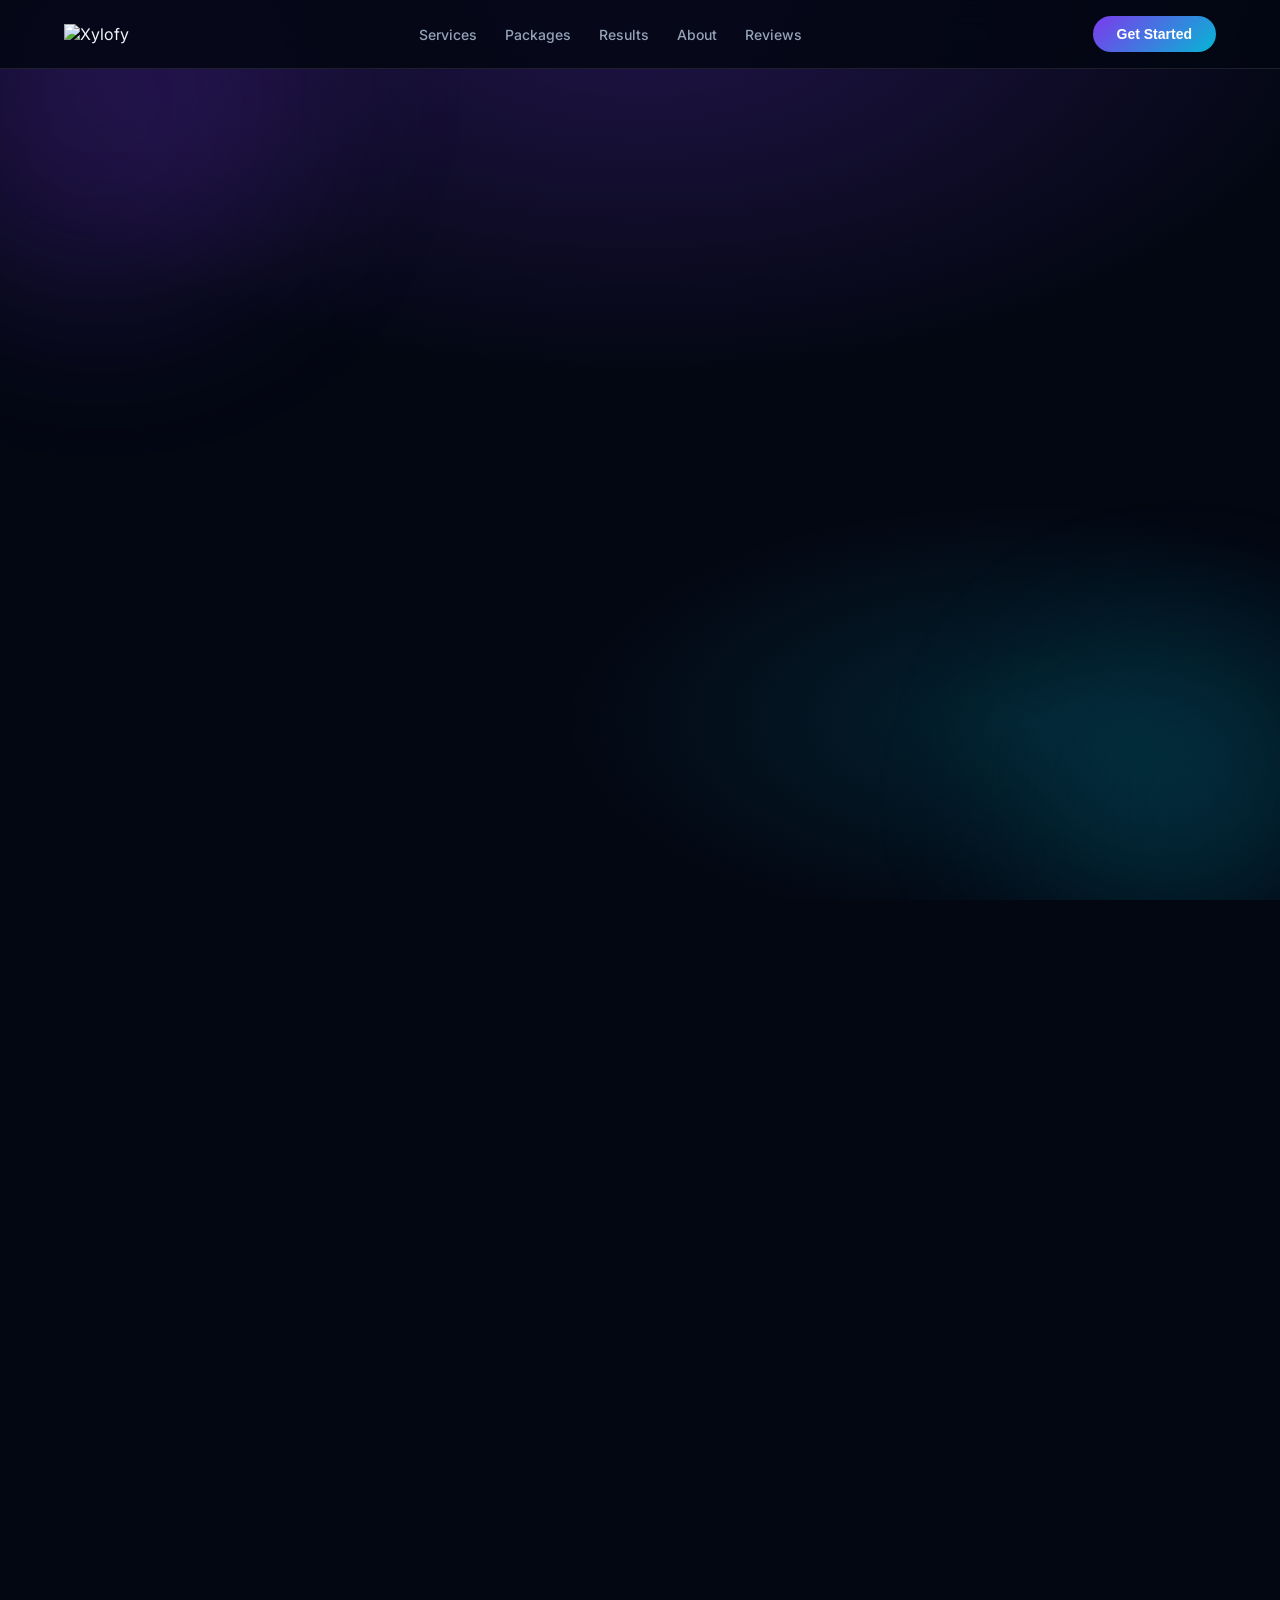
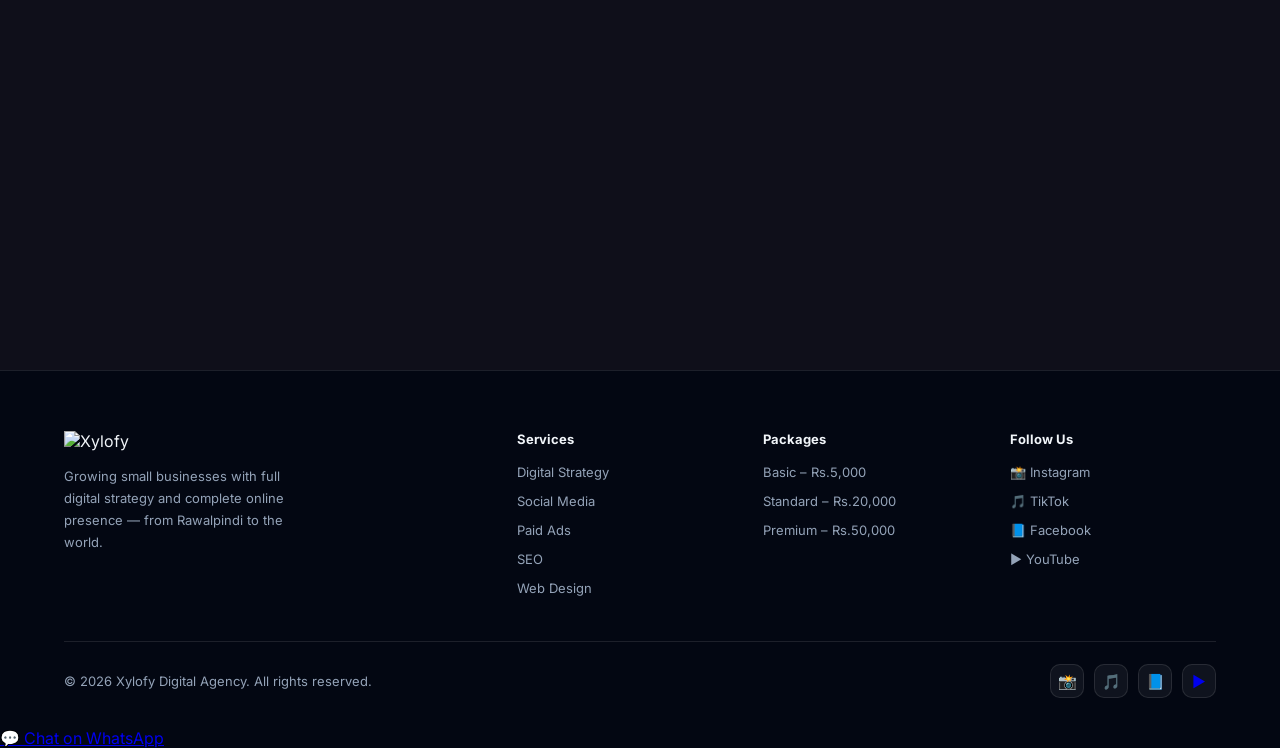
==== index.html @ 14e936ee "Create index.html" ====
<!DOCTYPE html>
<html lang="en">
<head>
<meta charset="UTF-8"/>
<meta name="viewport" content="width=device-width, initial-scale=1.0"/>
<title>Xylofy – Digital Agency</title>
<link href="https://fonts.googleapis.com/css2?family=Inter:wght@300;400;500;600;700;800;900&display=swap" rel="stylesheet"/>
<script src="https://cdn.jsdelivr.net/npm/@emailjs/browser@4/dist/email.min.js"></script>
<style>
*{margin:0;padding:0;box-sizing:border-box}
:root{
  --c1:#7c3aed;--c2:#06b6d4;--c3:#a855f7;
  --bg:#030712;--bg2:#0f0f1a;--bg3:#12122a;
  --glass:rgba(255,255,255,0.05);--glassborder:rgba(255,255,255,0.1);
  --text:#f1f5f9;--muted:#94a3b8;
}
html{scroll-behavior:smooth}
body{font-family:'Inter',sans-serif;background:var(--bg);color:var(--text);overflow-x:hidden}

/* NAV */
nav{position:fixed;top:0;width:100%;z-index:100;padding:16px 5%;display:flex;align-items:center;justify-content:space-between;background:rgba(3,7,18,0.85);backdrop-filter:blur(20px);border-bottom:1px solid var(--glassborder)}
.nav-logo img{height:44px;object-fit:contain}
.nav-links{display:flex;gap:28px;list-style:none}
.nav-links a{color:var(--muted);text-decoration:none;font-size:14px;font-weight:500;transition:.3s}
.nav-links a:hover{color:#fff}
.nav-cta{background:linear-gradient(135deg,var(--c1),var(--c2));border:none;color:#fff;padding:10px 24px;border-radius:50px;font-size:14px;font-weight:600;cursor:pointer;transition:.3s}
.nav-cta:hover{transform:translateY(-2px);box-shadow:0 8px 30px rgba(124,58,237,0.4)}

/* HERO */
.hero{min-height:100vh;display:flex;align-items:center;justify-content:center;text-align:center;padding:100px 5% 60px;position:relative;overflow:hidden}
.hero-bg{position:absolute;inset:0;background:radial-gradient(ellipse 80% 60% at 50% 0%,rgba(124,58,237,0.25),transparent 70%),radial-gradient(ellipse 60% 40% at 80% 80%,rgba(6,182,212,0.15),transparent 60%);z-index:0}
.orb{position:absolute;border-radius:50%;filter:blur(80px);animation:float 6s ease-in-out infinite}
.orb1{width:400px;height:400px;background:rgba(124,58,237,0.2);top:-100px;left:-100px}
.orb2{width:300px;height:300px;background:rgba(6,182,212,0.15);bottom:-50px;right:-50px;animation-delay:3s}
@keyframes float{0%,100%{transform:translateY(0)}50%{transform:translateY(-30px)}}
.hero-content{position:relative;z-index:1;max-width:820px}
.hero-badge{display:inline-flex;align-items:center;gap:8px;background:var(--glass);border:1px solid var(--glassborder);padding:8px 20px;border-radius:50px;font-size:13px;color:var(--c2);margin-bottom:28px;backdrop-filter:blur(10px)}
.hero-badge span{width:8px;height:8px;background:var(--c2);border-radius:50%;animation:pulse 2s infinite}
@keyframes pulse{0%,100%{opacity:1;transform:scale(1)}50%{opacity:.5;transform:scale(1.5)}}
h1{font-size:clamp(38px,7vw,78px);font-weight:900;line-height:1.05;margin-bottom:24px;letter-spacing:-2px}
.grad{background:linear-gradient(135deg,#fff 30%,var(--c1) 60%,var(--c2));-webkit-background-clip:text;-webkit-text-fill-color:transparent}
.hero p{font-size:clamp(15px,2vw,19px);color:var(--muted);max-width:560px;margin:0 auto 40px;line-height:1.7}
.hero-btns{display:flex;gap:16px;justify-content:center;flex-wrap:wrap}
.btn-primary{background:linear-gradient(135deg,var(--c1),var(--c2));color:#fff;padding:15px 34px;border-radius:50px;text-decoration:none;font-weight:700;font-size:15px;transition:.3s;border:none;cursor:pointer;display:inline-block}
.btn-primary:hover{transform:translateY(-3px);box-shadow:0 12px 40px rgba(124,58,237,0.5)}
.btn-outline{background:transparent;border:1px solid var(--glassborder);color:#fff;padding:15px 34px;border-radius:50px;text-decoration:none;font-weight:600;font-size:15px;transition:.3s;backdrop-filter:blur(10px);display:inline-block}
.btn-outline:hover{border-color:var(--c1);background:rgba(124,58,237,0.1)}
.hero-stats{display:flex;gap:48px;justify-content:center;margin-top:60px;flex-wrap:wrap}
.stat-num{font-size:34px;font-weight:900;background:linear-gradient(135deg,var(--c1),var(--c2));-webkit-background-clip:text;-webkit-text-fill-color:transparent}
.stat-label{font-size:13px;color:var(--muted);margin-top:4px}

/* SECTIONS */
section{padding:100px 5%}
.section-tag{display:inline-block;background:rgba(124,58,237,0.15);border:1px solid rgba(124,58,237,0.3);color:var(--c3);padding:6px 16px;border-radius:50px;font-size:12px;font-weight:600;letter-spacing:1px;text-transform:uppercase;margin-bottom:16px}
.section-title{font-size:clamp(26px,4vw,46px);font-weight:800;line-height:1.2;margin-bottom:14px}
.section-sub{color:var(--muted);font-size:16px;max-width:520px;line-height:1.7}
.center{text-align:center;display:flex;flex-direction:column;align-items:center}

/* SERVICES */
.services-grid{display:grid;grid-template-columns:repeat(auto-fit,minmax(270px,1fr));gap:24px;margin-top:56px}
.service-card{background:var(--glass);border:1px solid var(--glassborder);border-radius:20px;padding:30px;backdrop-filter:blur(20px);transition:.3s;position:relative;overflow:hidden}
.service-card::before{content:'';position:absolute;inset:0;background:linear-gradient(135deg,rgba(124,58,237,0.08),transparent);opacity:0;transition:.3s}
.service-card:hover{transform:translateY(-8px);border-color:rgba(124,58,237,0.4)}
.service-card:hover::before{opacity:1}
.svc-icon{width:52px;height:52px;background:linear-gradient(135deg,var(--c1),var(--c2));border-radius:14px;display:flex;align-items:center;justify-content:center;font-size:22px;margin-bottom:18px}
.service-card h3{font-size:19px;font-weight:700;margin-bottom:10px}
.service-card p{color:var(--muted);font-size:14px;line-height:1.7}

/* RESULTS */
.results{background:var(--bg2)}
.results-grid{display:grid;grid-template-columns:repeat(auto-fit,minmax(290px,1fr));gap:24px;margin-top:56px}
.result-card{background:var(--glass);border:1px solid var(--glassborder);border-radius:20px;overflow:hidden;backdrop-filter:blur(20px);transition:.3s}
.result-card:hover{transform:translateY(-6px);border-color:rgba(6,182,212,0.4)}
.result-card img{width:100%;height:190px;object-fit:cover;object-position:top}
.result-body{padding:22px}
.result-body h3{font-size:17px;font-weight:700;margin-bottom:8px}
.result-body p{color:var(--muted);font-size:13px;line-height:1.6}
.result-tag{display:inline-block;background:rgba(6,182,212,0.15);border:1px solid rgba(6,182,212,0.3);color:var(--c2);padding:4px 12px;border-radius:50px;font-size:11px;font-weight:600;margin-top:10px}

/* PACKAGES */
.packages{background:var(--bg3)}
.pkg-grid{display:grid;grid-template-columns:repeat(auto-fit,minmax(280px,1fr));gap:28px;margin-top:60px;align-items:start}
.pkg-card{background:var(--glass);border:1px solid var(--glassborder);border-radius:24px;padding:36px;backdrop-filter:blur(20px);transition:.4s;position:relative;overflow:hidden}
.pkg-card.popular{border-color:var(--c1);background:rgba(124,58,237,0.08)}
.pkg-card:hover{transform:translateY(-10px)}
.popular-badge{position:absolute;top:20px;right:20px;background:linear-gradient(135deg,var(--c1),var(--c2));color:#fff;font-size:11px;font-weight:700;padding:4px 12px;border-radius:50px;letter-spacing:.5px}
.pkg-name{font-size:14px;font-weight:600;color:var(--muted);text-transform:uppercase;letter-spacing:1px;margin-bottom:12px}
.pkg-price{font-size:46px;font-weight:900;margin-bottom:4px;background:linear-gradient(135deg,var(--c1),var(--c2));-webkit-background-clip:text;-webkit-text-fill-color:transparent;line-height:1}
.pkg-currency{font-size:18px;font-weight:700;-webkit-text-fill-color:var(--muted);color:var(--muted)}
.pkg-period{font-size:13px;color:var(--muted);margin-bottom:24px}
.pkg-divider{height:1px;background:var(--glassborder);margin:24px 0}
.pkg-features{list-style:none;display:flex;flex-direction:column;gap:12px;margin-bottom:32px}
.pkg-features li{font-size:14px;color:var(--muted);display:flex;align-items:center;gap:10px}
.pkg-features li::before{content:'✓';color:var(--c2);font-weight:700;font-size:15px;flex-shrink:0}
.pkg-btn{width:100%;padding:14px;border-radius:50px;font-size:15px;font-weight:700;cursor:pointer;transition:.3s;border:none}
.pkg-btn-outline{background:transparent;border:1.5px solid var(--glassborder);color:#fff}
.pkg-btn-outline:hover{border-color:var(--c1);background:rgba(124,58,237,0.15)}
.pkg-btn-fill{background:linear-gradient(135deg,var(--c1),var(--c2));color:#fff}
.pkg-btn-fill:hover{box-shadow:0 10px 30px rgba(124,58,237,0.5);transform:translateY(-2px)}

/* ABOUT */
.about-wrap{display:grid;grid-template-columns:1fr 1fr;gap:80px;align-items:center;margin-top:56px}
.about-img-wrap{position:relative}
.about-img-wrap img{width:100%;border-radius:24px;object-fit:cover}
.about-glow{position:absolute;inset:-2px;border-radius:26px;background:linear-gradient(135deg,var(--c1),var(--c2));z-index:-1;opacity:.5;filter:blur(20px)}
.about-text h2{font-size:clamp(26px,3vw,40px);font-weight:800;margin-bottom:18px;line-height:1.2}
.about-text p{color:var(--muted);font-size:15px;line-height:1.8;margin-bottom:14px}
.feat-list{margin-top:28px;display:flex;flex-direction:column;gap:14px}
.feat{display:flex;align-items:flex-start;gap:14px}
.feat-icon{width:38px;height:38px;background:linear-gradient(135deg,var(--c1),var(--c2));border-radius:11px;display:flex;align-items:center;justify-content:center;font-size:17px;flex-shrink:0}
.feat-text h4{font-size:14px;font-weight:700;margin-bottom:3px}
.feat-text p{font-size:13px;color:var(--muted)}

/* TESTIMONIALS */
.testimonials{background:var(--bg2)}
.test-grid{display:grid;grid-template-columns:repeat(auto-fit,minmax(280px,1fr));gap:24px;margin-top:56px}
.test-card{background:var(--glass);border:1px solid var(--glassborder);border-radius:20px;padding:30px;backdrop-filter:blur(20px);transition:.3s}
.test-card:hover{border-color:rgba(168,85,247,0.4);transform:translateY(-4px)}
.stars{color:#fbbf24;font-size:17px;margin-bottom:14px}
.test-card p{color:var(--muted);font-size:14px;line-height:1.7;font-style:italic;margin-bottom:22px}
.test-author{display:flex;align-items:center;gap:12px}
.avatar{width:42px;height:42px;border-radius:50%;background:linear-gradient(135deg,var(--c1),var(--c2));display:flex;align-items:center;justify-content:center;font-size:17px}
.author-name{font-size:14px;font-weight:700}
.author-role{font-size:12px;color:var(--muted)}

/* MODAL */
.modal-overlay{display:none;position:fixed;inset:0;background:rgba(0,0,0,0.75);z-index:999;backdrop-filter:blur(8px);align-items:center;justify-content:center;padding:20px}
.modal-overlay.open{display:flex}
.modal{background:#0f0f1a;border:1px solid var(--glassborder);border-radius:28px;padding:44px;max-width:520px;width:100%;position:relative;animation:modalIn .3s ease}
@keyframes modalIn{from{opacity:0;transform:scale(.94) translateY(20px)}to{opacity:1;transform:scale(1) translateY(0)}}
.modal-close{position:absolute;top:18px;right:18px;background:var(--glass);border:1px solid var(--glassborder);color:var(--muted);width:34px;height:34px;border-radius:50%;cursor:pointer;font-size:18px;display:flex;align-items:center;justify-content:center;transition:.3s}
.modal-close:hover{color:#fff;background:rgba(124,58,237,0.3)}
.modal-pkg-badge{display:inline-block;background:linear-gradient(135deg,var(--c1),var(--c2));color:#fff;padding:5px 16px;border-radius:50px;font-size:12px;font-weight:700;margin-bottom:16px}
.modal h2{font-size:24px;font-weight:800;margin-bottom:6px}
.modal-sub{color:var(--muted);font-size:14px;margin-bottom:28px}
.form-group{margin-bottom:16px}
.form-group label{display:block;font-size:13px;font-weight:600;color:var(--muted);margin-bottom:7px}
.form-group input,.form-group textarea{width:100%;background:rgba(255,255,255,0.05);border:1px solid var(--glassborder);border-radius:12px;padding:13px 15px;color:#fff;font-size:14px;font-family:'Inter',sans-serif;outline:none;transition:.3s}
.form-group input:focus,.form-group textarea:focus{border-color:var(--c1);background:rgba(124,58,237,0.08)}
.form-group textarea{resize:vertical;min-height:100px}
.form-row{display:grid;grid-template-columns:1fr 1fr;gap:14px}
.modal-selected-pkg{background:rgba(124,58,237,0.1);border:1px solid rgba(124,58,237,0.3);border-radius:12px;padding:12px 16px;margin-bottom:20px;font-size:13px;color:var(--c3);font-weight:600}
.submit-btn{width:100%;padding:15px;border-radius:50px;font-size:15px;font-weight:700;cursor:pointer;border:none;background:linear-gradient(135deg,var(--c1),var(--c2));color:#fff;transition:.3s;margin-top:4px}
.submit-btn:hover{box-shadow:0 10px 30px rgba(124,58,237,0.5);transform:translateY(-2px)}
.submit-btn:disabled{opacity:.6;cursor:not-allowed;transform:none}
.success-msg{display:none;text-align:center;padding:20px 0}
.success-msg .checkmark{font-size:56px;margin-bottom:16px}
.success-msg h3{font-size:22px;font-weight:800;margin-bottom:8px}
.success-msg p{color:var(--muted);font-size:14px}

/* FOOTER */
footer{background:var(--bg);border-top:1px solid var(--glassborder);padding:60px 5% 30px}
.footer-top{display:grid;grid-template-columns:2fr 1fr 1fr 1fr;gap:40px;margin-bottom:44px}
.footer-brand img{height:38px;margin-bottom:14px}
.footer-brand p{color:var(--muted);font-size:13px;line-height:1.7;max-width:240px}
.footer-col h4{font-size:13px;font-weight:700;margin-bottom:14px}
.footer-col ul{list-style:none;display:flex;flex-direction:column;gap:9px}
.footer-col a{color:var(--muted);text-decoration:none;font-size:13px;transition:.3s}
.footer-col a:hover{color:#fff}
.footer-bottom{border-top:1px solid var(--glassborder);padding-top:22px;display:flex;align-items:center;justify-content:space-between}
.footer-bottom p{font-size:13px;color:var(--muted)}
.social-links{display:flex;gap:10px}
.social-link{width:34px;height:34px;background:var(--glass);border:1px solid var(--glassborder);border-radius:10px;display:flex;align-items:center;justify-content:center;text-decoration:none;font-size:15px;transition:.3s}
.social-link:hover{background:linear-gradient(135deg,var(--c1),var(--c2));border-color:transparent}

.fade-up{opacity:0;transform:translateY(40px);transition:opacity .7s ease,transform .7s ease}
.fade-up.visible{opacity:1;transform:translateY(0)}

@media(max-width:768px){
  .nav-links{display:none}
  .about-wrap{grid-template-columns:1fr}
  .footer-top{grid-template-columns:1fr 1fr}
  .form-row{grid-template-columns:1fr}
}
</style>
</head>
<body>

<!-- NAV -->
<nav>
  <div class="nav-logo"><img src="https://i.ibb.co/cWpWzhB/xylofy-logo.jpg" alt="Xylofy"/></div>
  <ul class="nav-links">
    <li><a href="#services">Services</a></li>
    <li><a href="#packages">Packages</a></li>
    <li><a href="#results">Results</a></li>
    <li><a href="#about">About</a></li>
    <li><a href="#testimonials">Reviews</a></li>
  </ul>
  <button class="nav-cta" onclick="openModal('General Inquiry','')">Get Started</button>
</nav>

<!-- HERO -->
<section class="hero">
  <div class="hero-bg"></div>
  <div class="orb orb1"></div>
  <div class="orb orb2"></div>
  <div class="hero-content fade-up">
    <div class="hero-badge"><span></span> Pakistan's #1 Growth Agency</div>
    <h1>We <span class="grad">Grow Your Business</span> Online — Completely</h1>
    <p>Xylofy transforms physical businesses into powerful digital brands. From zero to full online presence — strategy, execution, real results.</p>
    <div class="hero-btns">
      <button class="btn-primary" onclick="openModal('General Inquiry','')">Start Growing Today</button>
      <a href="#results" class="btn-outline">See Our Results</a>
    </div>
    <div class="hero-stats">
      <div class="stat"><div class="stat-num">50+</div><div class="stat-label">Businesses Grown</div></div>
      <div class="stat"><div class="stat-num">3x</div><div class="stat-label">Avg. Revenue Growth</div></div>
      <div class="stat"><div class="stat-num">100%</div><div class="stat-label">Online Presence</div></div>
      <div class="stat"><div class="stat-num">24/7</div><div class="stat-label">Support & Strategy</div></div>
    </div>
  </div>
</section>

<!-- SERVICES -->
<section id="services">
  <div class="center fade-up">
    <span class="section-tag">What We Do</span>
    <h2 class="section-title">Full-Stack Digital Services</h2>
    <p class="section-sub">Everything your business needs to dominate online — under one roof.</p>
  </div>
  <div class="services-grid fade-up">
    <div class="service-card"><div class="svc-icon">🎯</div><h3>Digital Strategy</h3><p>Custom growth roadmaps tailored for your business model, audience, and market.</p></div>
    <div class="service-card"><div class="svc-icon">📱</div><h3>Social Media Management</h3><p>Consistent, engaging content across all platforms. We build your brand voice and grow your community.</p></div>
    <div class="service-card"><div class="svc-icon">🔍</div><h3>SEO & Content Marketing</h3><p>Rank higher, get found faster. We craft content that drives organic traffic and authority.</p></div>
    <div class="service-card"><div class="svc-icon">📊</div><h3>Paid Advertising</h3><p>Laser-targeted Meta & Google ads that convert. We maximize your ROAS with data-driven campaigns.</p></div>
    <div class="service-card"><div class="svc-icon">🌐</div><h3>Website Design & Dev</h3><p>Stunning, fast, conversion-focused websites that make your business look world-class online.</p></div>
    <div class="service-card"><div class="svc-icon">📈</div><h3>Brand Identity & Design</h3><p>Logo, visuals, voice — we create a brand that stands out and builds trust with your audience.</p></div>
  </div>
</section>

<!-- PACKAGES -->
<section id="packages" class="packages">
  <div class="center fade-up">
    <span class="section-tag">Pricing</span>
    <h2 class="section-title">Simple, Transparent Packages</h2>
    <p class="section-sub">Pick the plan that fits your business stage. No hidden fees, no surprises.</p>
  </div>
  <div class="pkg-grid fade-up">

    <!-- BASIC -->
    <div class="pkg-card">
      <div class="pkg-name">Basic</div>
      <div class="pkg-price"><span class="pkg-currency">Rs. </span>5,000</div>
      <div class="pkg-period">/ month</div>
      <div class="pkg-divider"></div>
      <ul class="pkg-features">
        <li>Social Media Setup (1 Platform)</li>
        <li>10 Posts Per Month</li>
        <li>Basic Graphic Design</li>
        <li>Monthly Performance Report</li>
        <li>WhatsApp Support</li>
      </ul>
      <button class="pkg-btn pkg-btn-outline" onclick="openModal('Basic Package – Rs. 5,000/month','basic')">Get Basic Plan</button>
    </div>

    <!-- STANDARD -->
    <div class="pkg-card popular">
      <div class="popular-badge">⭐ Most Popular</div>
      <div class="pkg-name">Standard</div>
      <div class="pkg-price"><span class="pkg-currency">Rs. </span>20,000</div>
      <div class="pkg-period">/ month</div>
      <div class="pkg-divider"></div>
      <ul class="pkg-features">
        <li>Social Media (3 Platforms)</li>
        <li>25 Posts + Stories Per Month</li>
        <li>Meta / Google Ads Management</li>
        <li>SEO Optimization (On-Page)</li>
        <li>Professional Graphic Design</li>
        <li>Bi-Weekly Strategy Call</li>
        <li>Priority WhatsApp & Email Support</li>
      </ul>
      <button class="pkg-btn pkg-btn-fill" onclick="openModal('Standard Package – Rs. 20,000/month','standard')">Get Standard Plan</button>
    </div>

    <!-- PREMIUM -->
    <div class="pkg-card">
      <div class="pkg-name">Premium</div>
      <div class="pkg-price"><span class="pkg-currency">Rs. </span>50,000</div>
      <div class="pkg-period">/ month</div>
      <div class="pkg-divider"></div>
      <ul class="pkg-features">
        <li>Full Social Media Management (All Platforms)</li>
        <li>Unlimited Posts + Reels + Stories</li>
        <li>Advanced Meta & Google Ads</li>
        <li>Full SEO (On-Page + Off-Page)</li>
        <li>Custom Website Design & Maintenance</li>
        <li>Brand Identity & Video Content</li>
        <li>Weekly Strategy & Reporting Calls</li>
        <li>Dedicated Account Manager</li>
        <li>24/7 Priority Support</li>
      </ul>
      <button class="pkg-btn pkg-btn-outline" onclick="openModal('Premium Package – Rs. 50,000/month','premium')">Get Premium Plan</button>
    </div>

  </div>
</section>

<!-- RESULTS -->
<section id="results">
  <div class="center fade-up">
    <span class="section-tag">Proof of Work</span>
    <h2 class="section-title">Real Results, Real Businesses</h2>
    <p class="section-sub">We let our numbers speak. Here's what we've achieved for our clients.</p>
  </div>
  <div class="results-grid fade-up">
    <div class="result-card"><img src="https://i.ibb.co/bgSbCNHn/Screenshot-2026-05-17-005357.png" alt="Result 1"/><div class="result-body"><h3>Social Media Growth</h3><p>Explosive follower & engagement growth for a local business in under 90 days.</p><span class="result-tag">📱 Social Media</span></div></div>
    <div class="result-card"><img src="https://i.ibb.co/wZ6zmzwX/Screenshot-2026-05-17-005440.png" alt="Result 2"/><div class="result-body"><h3>Ad Campaign Performance</h3><p>High-converting Meta ad campaigns delivering consistent leads and sales.</p><span class="result-tag">🎯 Paid Ads</span></div></div>
    <div class="result-card"><img src="https://i.ibb.co/n88q17g1/Screenshot-2026-05-17-005539.png" alt="Result 3"/><div class="result-body"><h3>Business Growth Metrics</h3><p>From offline-only to full digital dominance with measurable KPI growth.</p><span class="result-tag">📈 Growth</span></div></div>
    <div class="result-card"><img src="https://i.ibb.co/rK2s4M22/Screenshot-2026-05-17-010540.png" alt="Result 4"/><div class="result-body"><h3>Online Presence Transformation</h3><p>Complete digital transformation — website, SEO, social & ads all working together.</p><span class="result-tag">🌐 Full Presence</span></div></div>
    <div class="result-card"><img src="https://i.ibb.co/8D2PG0FN/Screenshot-2026-05-17-011259.png" alt="Result 5"/><div class="result-body"><h3>Marketing Analytics</h3><p>Data-driven decisions backed by real analytics — every campaign tracked and optimized.</p><span class="result-tag">📊 Analytics</span></div></div>
    <div class="result-card"><img src="https://i.ibb.co/Rk4LMM5S/Screenshot-2026-05-17-011619.png" alt="Result 6"/><div class="result-body"><h3>Revenue & Sales Growth</h3><p>Significant revenue increase driven by targeted digital marketing and conversion optimization.</p><span class="result-tag">💰 Revenue</span></div></div>
  </div>
</section>

<!-- ABOUT -->
<section id="about" style="background:var(--bg2)">
  <div class="about-wrap fade-up">
    <div class="about-img-wrap">
      <div class="about-glow"></div>
      <img src="https://i.ibb.co/cS6MgP4M/Screenshot-2026-05-17-011546.png" alt="Xylofy Agency"/>
    </div>
    <div class="about-text">
      <span class="section-tag">Who We Are</span>
      <h2>We Build Complete <span class="grad">Online Empires</span> for Physical Businesses</h2>
      <p>Xylofy is a Rawalpindi-based digital agency on a mission to help small and medium businesses go fully digital. We believe every business deserves a powerful online presence — regardless of size.</p>
      <p>Our team of strategists, creatives, and media buyers work together to deliver not just visibility, but real, measurable growth.</p>
      <div class="feat-list">
        <div class="feat"><div class="feat-icon">🚀</div><div class="feat-text"><h4>Full Strategy, Not Just Tactics</h4><p>We build complete digital systems that compound over time.</p></div></div>
        <div class="feat"><div class="feat-icon">📍</div><div class="feat-text"><h4>Local Expertise, Global Standards</h4><p>We understand the Pakistani market while applying world-class methods.</p></div></div>
        <div class="feat"><div class="feat-icon">💡</div><div class="feat-text"><h4>Results-First Mindset</h4><p>Every decision is driven by data and focused on your bottom line.</p></div></div>
      </div>
    </div>
  </div>
</section>

<!-- TESTIMONIALS -->
<section id="testimonials" class="testimonials">
  <div class="center fade-up">
    <span class="section-tag">Client Love</span>
    <h2 class="section-title">What Our Clients Say</h2>
    <p class="section-sub">Real feedback from real business owners we've helped grow.</p>
  </div>
  <div class="test-grid fade-up">
    <div class="test-card"><div class="stars">★★★★★</div><p>"Xylofy completely transformed our restaurant's online presence. We went from zero followers to thousands of customers finding us online within 3 months."</p><div class="test-author"><div class="avatar">🍽️</div><div><div class="author-name">Ahmed Khan</div><div class="author-role">Restaurant Owner, Rawalpindi</div></div></div></div>
    <div class="test-card"><div class="stars">★★★★★</div><p>"Before Xylofy, my clothing store had no digital presence. Now we get orders from all over Pakistan through our website and social media!"</p><div class="test-author"><div class="avatar">👗</div><div><div class="author-name">Fatima Malik</div><div class="author-role">Fashion Boutique, Islamabad</div></div></div></div>
    <div class="test-card"><div class="stars">★★★★★</div><p>"The team at Xylofy is exceptional. They understood our brand, built a perfect strategy, and delivered results beyond our expectations. Our leads tripled in 60 days."</p><div class="test-author"><div class="avatar">🏗️</div><div><div class="author-name">Usman Riaz</div><div class="author-role">Construction Company, Lahore</div></div></div></div>
  </div>
</section>

<!-- FOOTER -->
<footer>
  <div class="footer-top">
    <div class="footer-brand"><img src="https://i.ibb.co/cWpWzhB/xylofy-logo.jpg" alt="Xylofy"/><p>Growing small businesses with full digital strategy and complete online presence — from Rawalpindi to the world.</p></div>
    <div class="footer-col"><h4>Services</h4><ul><li><a href="#">Digital Strategy</a></li><li><a href="#">Social Media</a></li><li><a href="#">Paid Ads</a></li><li><a href="#">SEO</a></li><li><a href="#">Web Design</a></li></ul></div>
    <div class="footer-col"><h4>Packages</h4><ul><li><a href="#packages">Basic – Rs.5,000</a></li><li><a href="#packages">Standard – Rs.20,000</a></li><li><a href="#packages">Premium – Rs.50,000</a></li></ul></div>
    <div class="footer-col"><h4>Follow Us</h4><ul><li><a href="https://www.instagram.com/xylofydigitalcompany/" target="_blank">📸 Instagram</a></li><li><a href="https://www.tiktok.com/@xyloflkhl4m" target="_blank">🎵 TikTok</a></li><li><a href="https://www.facebook.com/profile.php?id=61575465345031" target="_blank">📘 Facebook</a></li><li><a href="https://youtube.com/@xylofydigitalcompany?si=3AYEPKVxsN9vWSmx" target="_blank">▶️ YouTube</a></li></ul></div>
  </div>
  <div class="footer-bottom">
    <p>© 2026 Xylofy Digital Agency. All rights reserved.</p>
    <div class="social-links">
      <a class="social-link" href="https://www.instagram.com/xylofydigitalcompany/" target="_blank" title="Instagram">📸</a>
      <a class="social-link" href="https://www.tiktok.com/@xyloflkhl4m" target="_blank" title="TikTok">🎵</a>
      <a class="social-link" href="https://www.facebook.com/profile.php?id=61575465345031" target="_blank" title="Facebook">📘</a>
      <a class="social-link" href="https://youtube.com/@xylofydigitalcompany?si=3AYEPKVxsN9vWSmx" target="_blank" title="YouTube">▶️</a>
    </div>
  </div>
</footer>

<!-- WHATSAPP BUTTON -->
<a class="wa-btn" href="https://wa.me/923400559413?text=Hi%20Xylofy!%20I%20want%20to%20grow%20my%20business%20online." target="_blank">
  <span class="wa-icon">💬</span> Chat on WhatsApp
</a>

<!-- CONTACT MODAL -->
<div class="modal-overlay" id="modalOverlay" onclick="handleOverlayClick(event)">
  <div class="modal">
    <button class="modal-close" onclick="closeModal()">×</button>
    <div id="modalForm">
      <div class="modal-pkg-badge" id="modalBadge">🚀 Get Started</div>
      <h2>Let's Grow Your Business</h2>
      <p class="modal-sub">Fill in your details and we'll get back to you within 24 hours.</p>
      <div class="modal-selected-pkg" id="selectedPkgDisplay"></div>
      <div class="form-row">
        <div class="form-group">
          <label>Your Name *</label>
          <input type="text" id="f_name" placeholder="Ali Hassan" required/>
        </div>
        <div class="form-group">
          <label>Business Name *</label>
          <input type="text" id="f_business" placeholder="My Business" required/>
        </div>
      </div>
      <div class="form-row">
        <div class="form-group">
          <label>Phone / WhatsApp *</label>
          <input type="tel" id="f_phone" placeholder="+92 300 0000000" required/>
        </div>
        <div class="form-group">
          <label>Email Address *</label>
          <input type="email" id="f_email" placeholder="you@email.com" required/>
        </div>
      </div>
      <div class="form-group">
        <label>Message (Optional)</label>
        <textarea id="f_message" placeholder="Tell us anything extra about your business or goals..."></textarea>
      </div>
      <button class="submit-btn" id="submitBtn" onclick="sendEmail()">🚀 Send My Request</button>
    </div>
    <div class="success-msg" id="successMsg">
      <div class="checkmark">✅</div>
      <h3>Request Sent Successfully!</h3>
      <p>Thank you! We've received your details and will contact you within 24 hours on WhatsApp or Email.</p>
    </div>
  </div>
</div>

<script>
// ── EmailJS ──────────────────────────────────────────
emailjs.init('GLurr5tepyK24RjLV');
const SERVICE_ID  = 'service_m6c4qt7';
const TEMPLATE_ID = 'template_yasqv7s';

let currentPkg = '';

function openModal(pkgLabel, pkgKey) {
  currentPkg = pkgLabel;
  document.getElementById('modalBadge').textContent = pkgKey === '' ? '🚀 Get Started' :
    pkgKey === 'basic' ? '⚡ Basic Package' :
    pkgKey === 'standard' ? '⭐ Standard Package' : '👑 Premium Package';
  document.getElementById('selectedPkgDisplay').textContent = '📦 Selected: ' + pkgLabel;
  document.getElementById('modalForm').style.display = 'block';
  document.getElementById('successMsg').style.display = 'none';
  document.getElementById('submitBtn').disabled = false;
  document.getElementById('submitBtn').textContent = '🚀 Send My Request';
  document.getElementById('modalOverlay').classList.add('open');
  document.body.style.overflow = 'hidden';
}

function closeModal() {
  document.getElementById('modalOverlay').classList.remove('open');
  document.body.style.overflow = '';
  ['f_name','f_business','f_phone','f_email','f_message'].forEach(id => document.getElementById(id).value = '');
}

function handleOverlayClick(e) {
  if (e.target === document.getElementById('modalOverlay')) closeModal();
}

function sendEmail() {
  const name     = document.getElementById('f_name').value.trim();
  const business = document.getElementById('f_business').value.trim();
  const phone    = document.getElementById('f_phone').value.trim();
  const email    = document.getElementById('f_email').value.trim();
  const message  = document.getElementById('f_message').value.trim();

  if (!name || !business || !phone || !email) {
    alert('Please fill in all required fields (Name, Business Name, Phone, Email).');
    return;
  }

  const btn = document.getElementById('submitBtn');
  btn.disabled = true;
  btn.textContent = '⏳ Sending...';

  const params = {
    to_email:      'xylofydigitalcompany@gmail.com',
    from_name:     name,
    business_name: business,
    phone:         phone,
    reply_to:      email,
    package:       currentPkg,
    message:       message || 'No additional message provided.'
  };

  emailjs.send(SERVICE_ID, TEMPLATE_ID, params)
    .then(() => {
      document.getElementById('modalForm').style.display = 'none';
      document.getElementById('successMsg').style.display = 'block';
    })
    .catch(err => {
      console.error(err);
      btn.disabled = false;
      btn.textContent = '🚀 Send My Request';
      alert('Something went wrong. Please try again or contact us on WhatsApp.');
    });
}

// Scroll animations
const obs = new IntersectionObserver(els => {
  els.forEach(e => { if (e.isIntersecting) e.target.classList.add('visible'); });
}, {threshold: 0.1});
document.querySelectorAll('.fade-up').forEach(el => obs.observe(el));
</script>
</body>
</html>
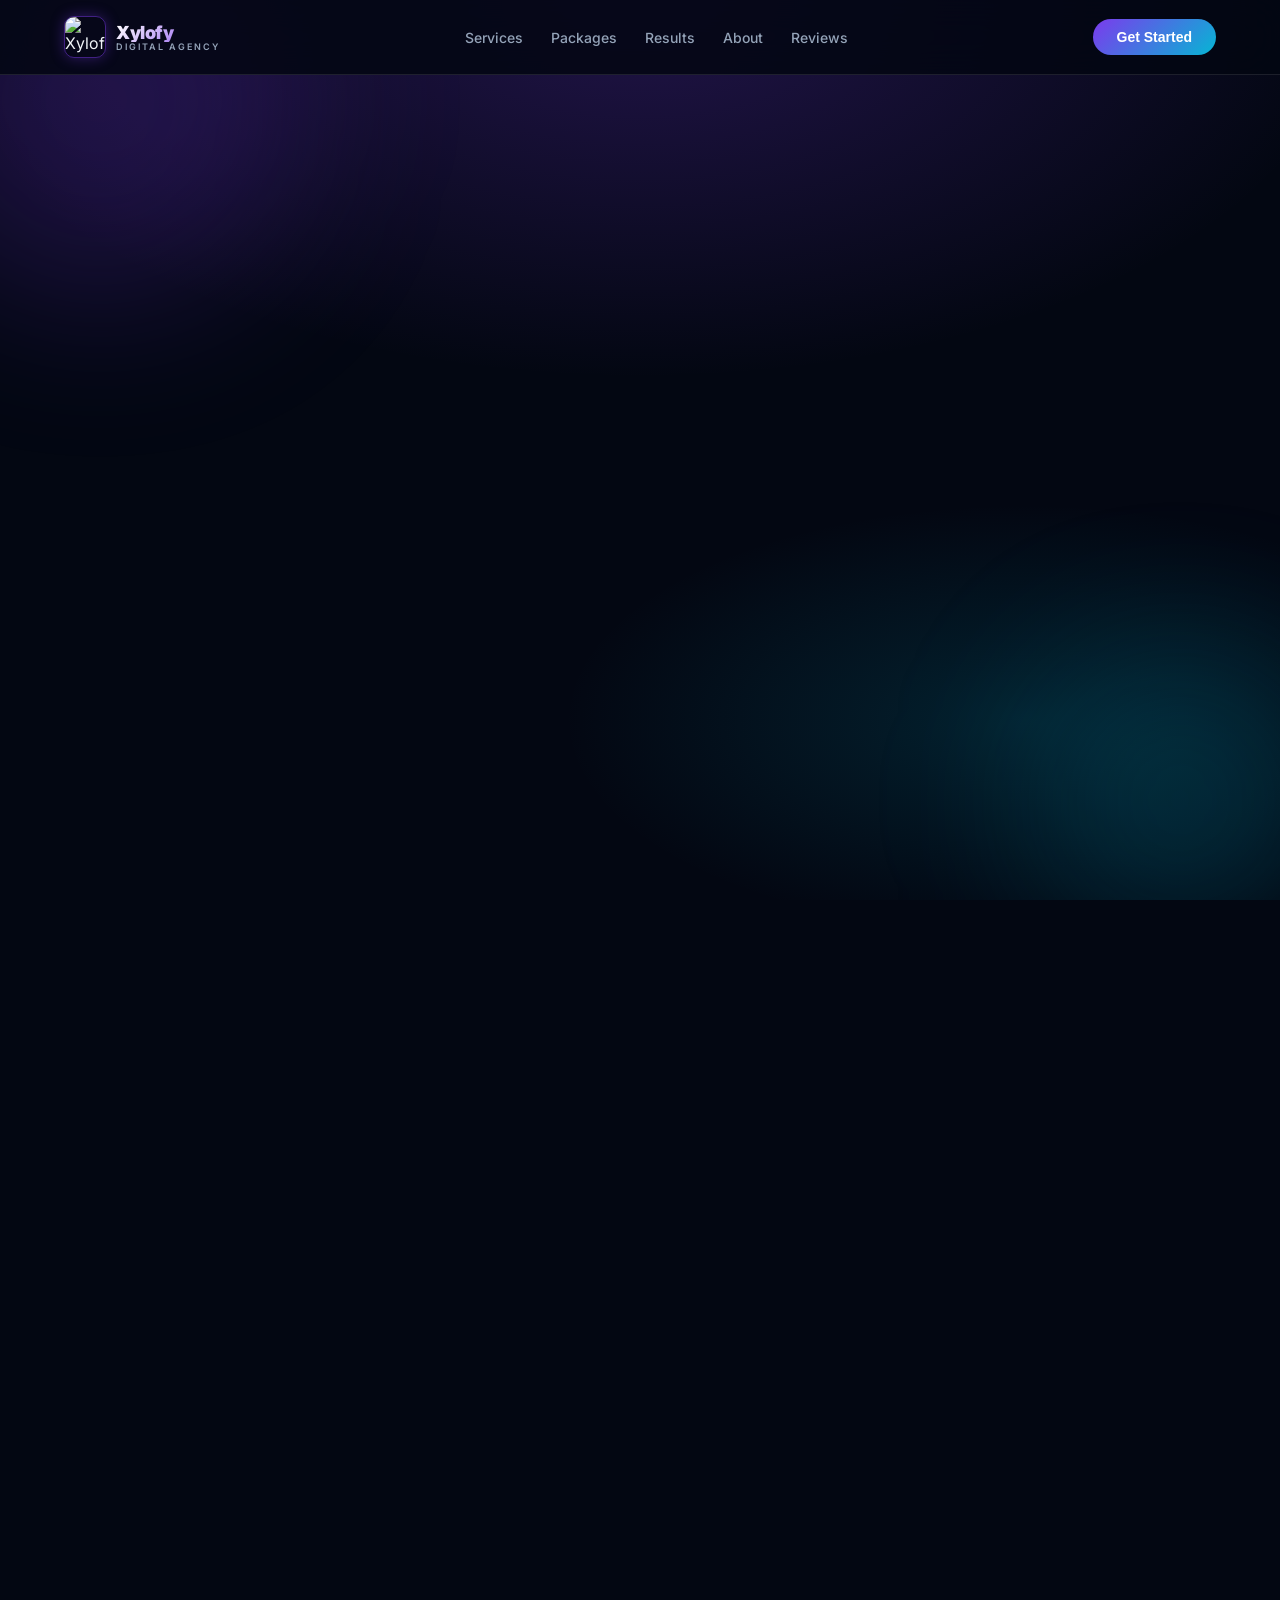
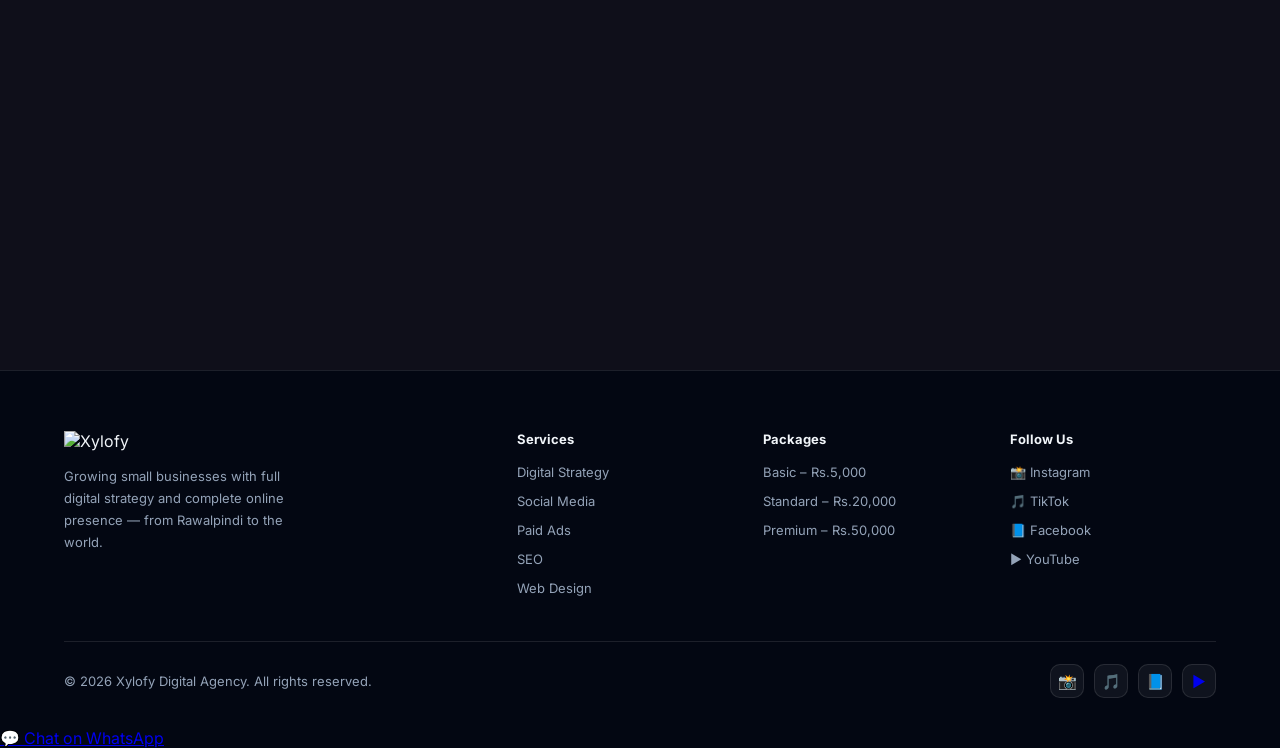
==== commit 66ff8950: "Enhance navigation logo with text and styling" ====
--- a/index.html
+++ b/index.html
@@ -4,6 +4,8 @@
 <meta charset="UTF-8"/>
 <meta name="viewport" content="width=device-width, initial-scale=1.0"/>
 <title>Xylofy – Digital Agency</title>
+<link rel="icon" type="image/jpeg" href="https://i.ibb.co/cWpWzhB/xylofy-logo.jpg"/>
+<link rel="apple-touch-icon" href="https://i.ibb.co/cWpWzhB/xylofy-logo.jpg"/>
 <link href="https://fonts.googleapis.com/css2?family=Inter:wght@300;400;500;600;700;800;900&display=swap" rel="stylesheet"/>
 <script src="https://cdn.jsdelivr.net/npm/@emailjs/browser@4/dist/email.min.js"></script>
 <style>
@@ -19,7 +21,11 @@
 
 /* NAV */
 nav{position:fixed;top:0;width:100%;z-index:100;padding:16px 5%;display:flex;align-items:center;justify-content:space-between;background:rgba(3,7,18,0.85);backdrop-filter:blur(20px);border-bottom:1px solid var(--glassborder)}
-.nav-logo img{height:44px;object-fit:contain}
+.nav-logo{display:flex;align-items:center;gap:10px;text-decoration:none}
+.nav-logo img{height:42px;width:42px;object-fit:cover;border-radius:10px;border:1.5px solid rgba(124,58,237,0.5);box-shadow:0 0 14px rgba(124,58,237,0.35)}
+.nav-logo-text{display:flex;flex-direction:column;line-height:1}
+.nav-logo-name{font-size:18px;font-weight:900;background:linear-gradient(135deg,#fff,var(--c1));-webkit-background-clip:text;-webkit-text-fill-color:transparent;letter-spacing:-0.5px}
+.nav-logo-sub{font-size:9px;font-weight:600;color:var(--muted);text-transform:uppercase;letter-spacing:2px}
 .nav-links{display:flex;gap:28px;list-style:none}
 .nav-links a{color:var(--muted);text-decoration:none;font-size:14px;font-weight:500;transition:.3s}
 .nav-links a:hover{color:#fff}
@@ -178,7 +184,13 @@
 
 <!-- NAV -->
 <nav>
-  <div class="nav-logo"><img src="https://i.ibb.co/cWpWzhB/xylofy-logo.jpg" alt="Xylofy"/></div>
+  <div class="nav-logo">
+    <img src="https://i.ibb.co/cWpWzhB/xylofy-logo.jpg" alt="Xylofy"/>
+    <div class="nav-logo-text">
+      <span class="nav-logo-name">Xylofy</span>
+      <span class="nav-logo-sub">Digital Agency</span>
+    </div>
+  </div>
   <ul class="nav-links">
     <li><a href="#services">Services</a></li>
     <li><a href="#packages">Packages</a></li>
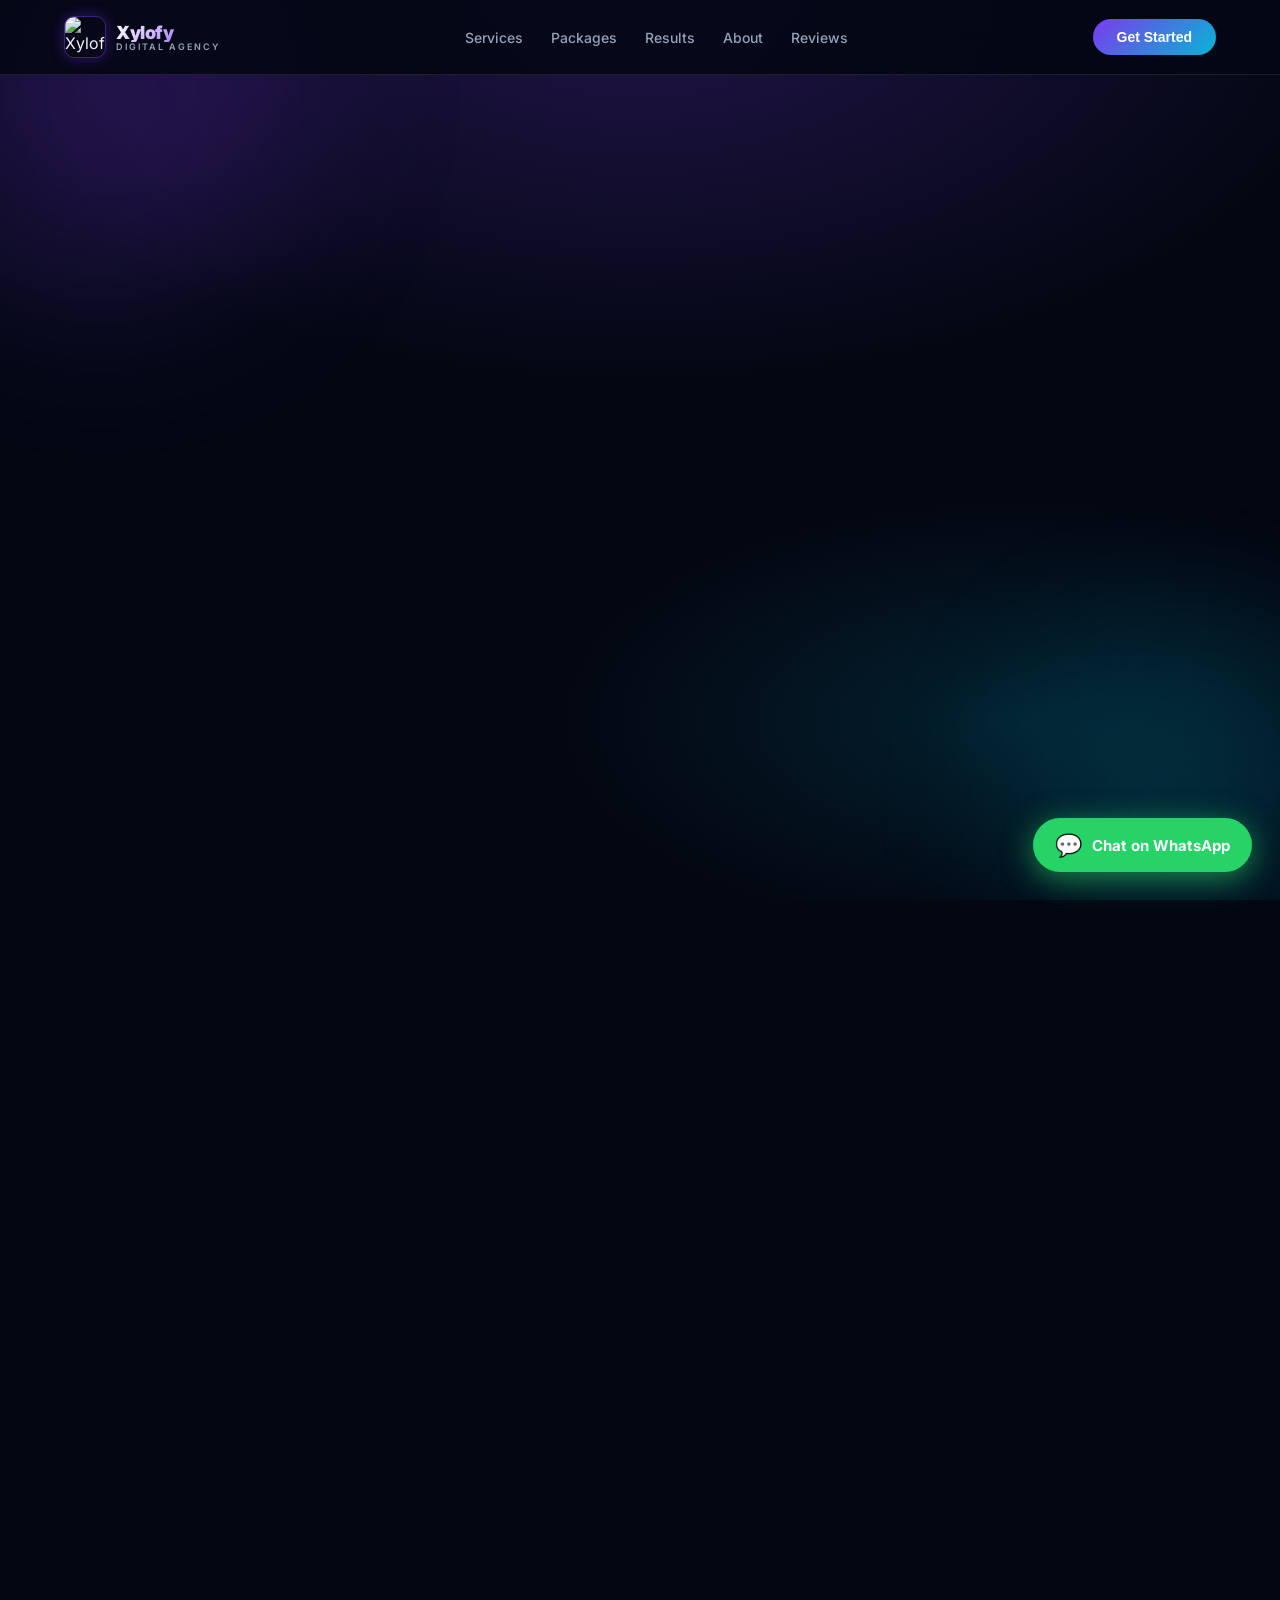
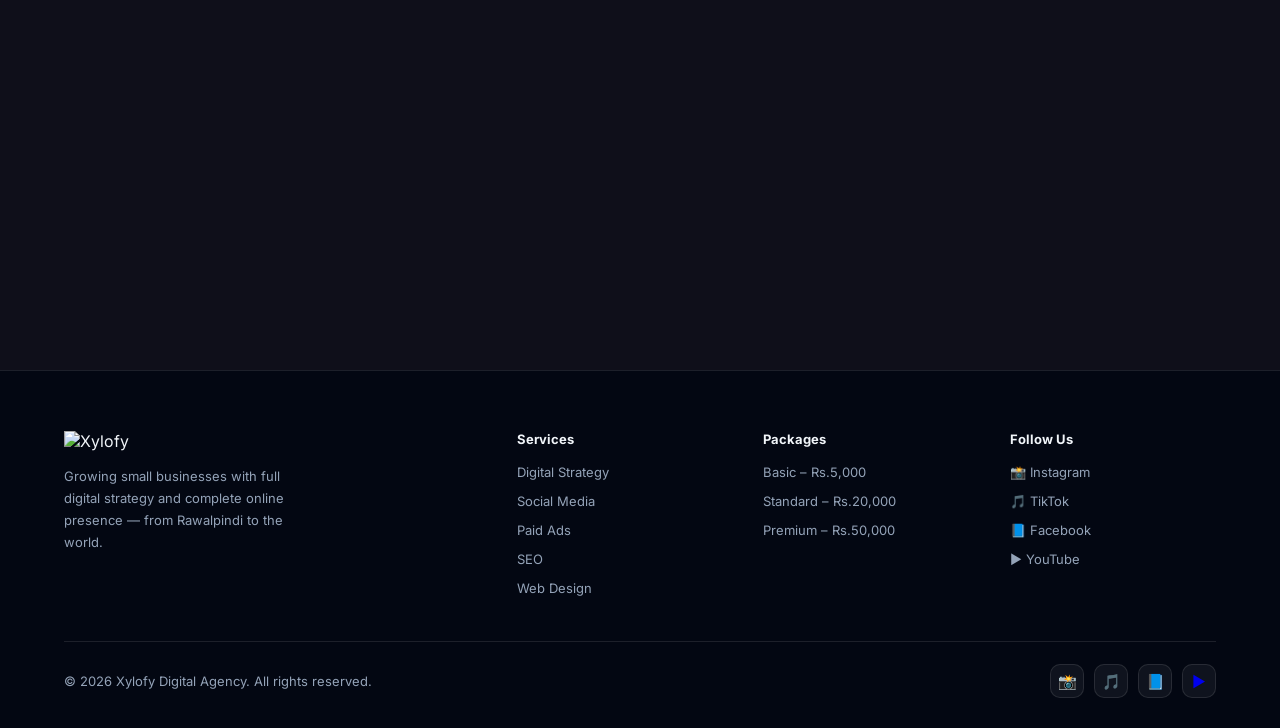
==== commit c03f7c69: "Update WhatsApp button with new styles and ID" ====
--- a/index.html
+++ b/index.html
@@ -379,8 +379,8 @@
 </footer>
 
 <!-- WHATSAPP BUTTON -->
-<a class="wa-btn" href="https://wa.me/923400559413?text=Hi%20Xylofy!%20I%20want%20to%20grow%20my%20business%20online." target="_blank">
-  <span class="wa-icon">💬</span> Chat on WhatsApp
+<a id="waBtn" href="https://wa.me/923400559413?text=Hi%20Xylofy!%20I%20want%20to%20grow%20my%20business%20online." target="_blank" style="position:fixed;bottom:28px;right:28px;z-index:99999;display:flex;align-items:center;gap:10px;background:#25d366;color:#fff;text-decoration:none;padding:14px 22px;border-radius:50px;font-size:15px;font-weight:700;box-shadow:0 6px 30px rgba(37,211,102,0.6);animation:waPulse 2.5s infinite">
+  <span style="font-size:22px">💬</span> Chat on WhatsApp
 </a>
 
 <!-- CONTACT MODAL -->
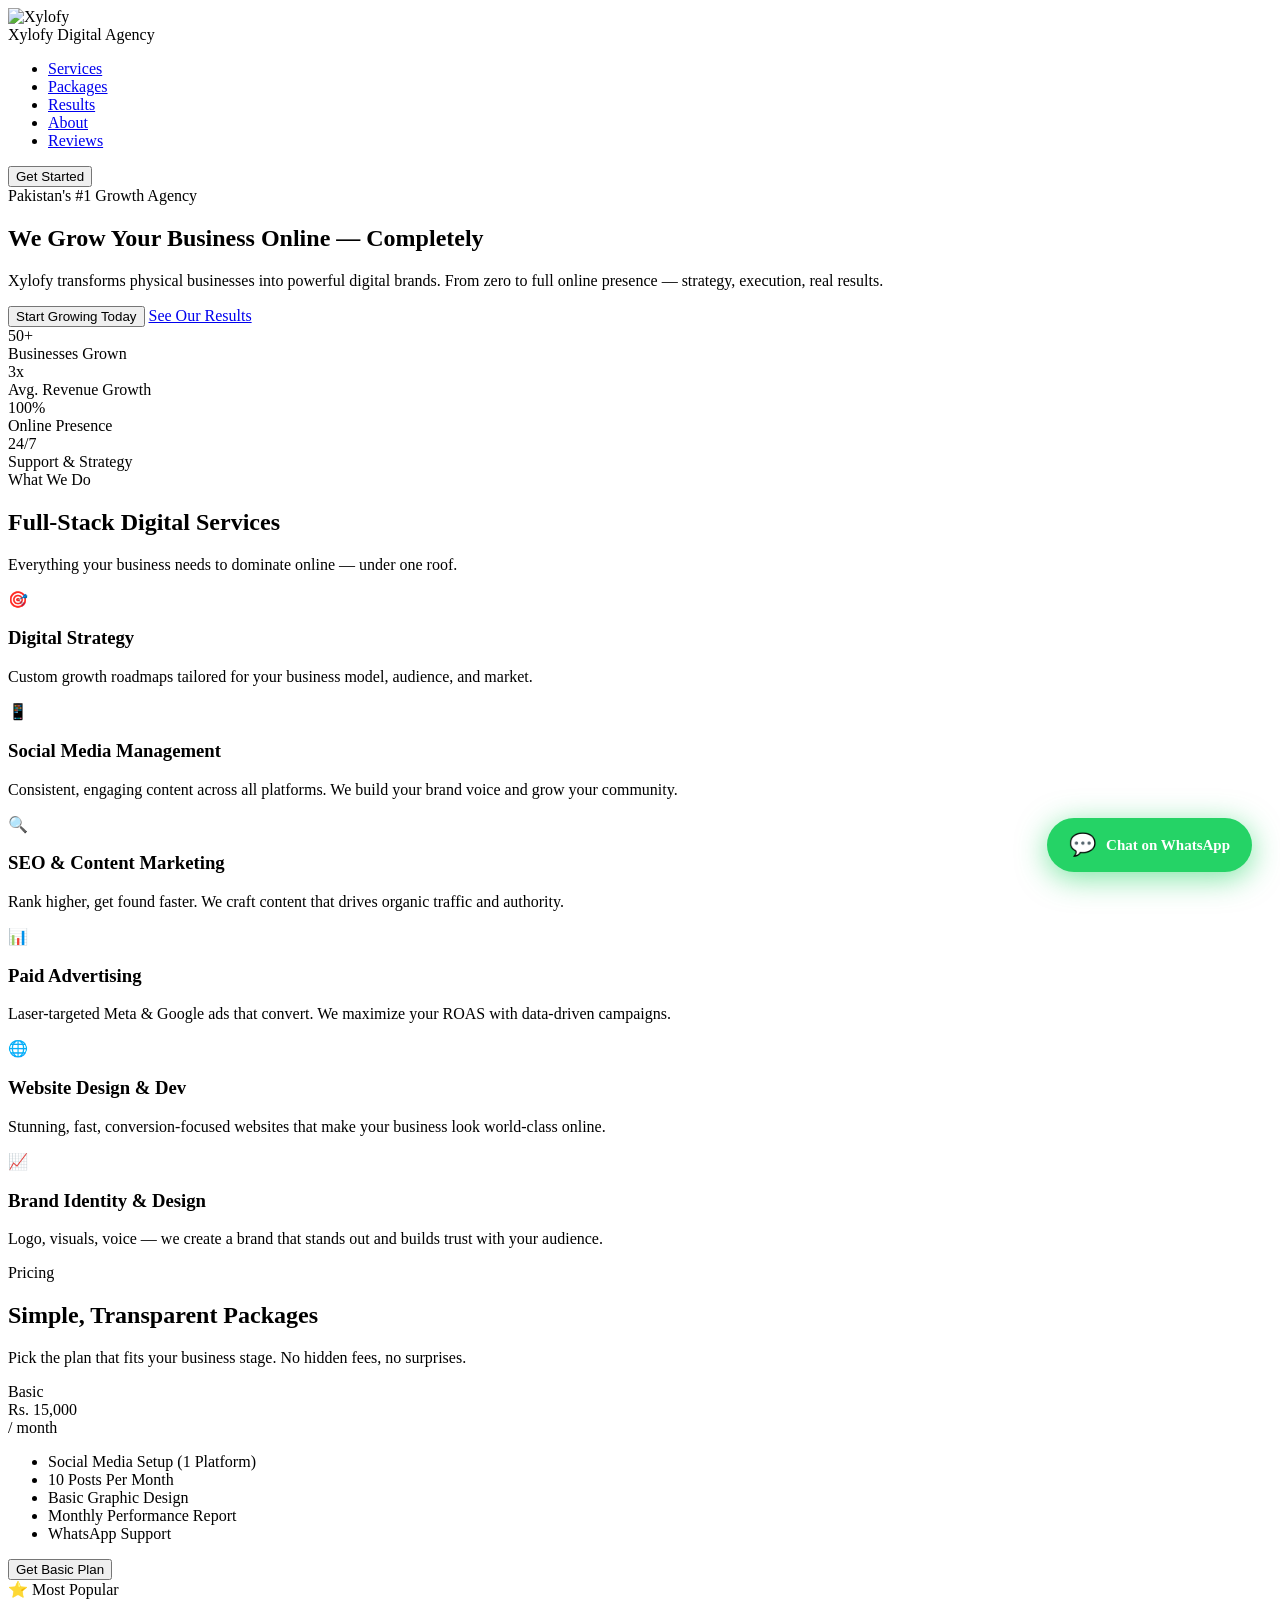
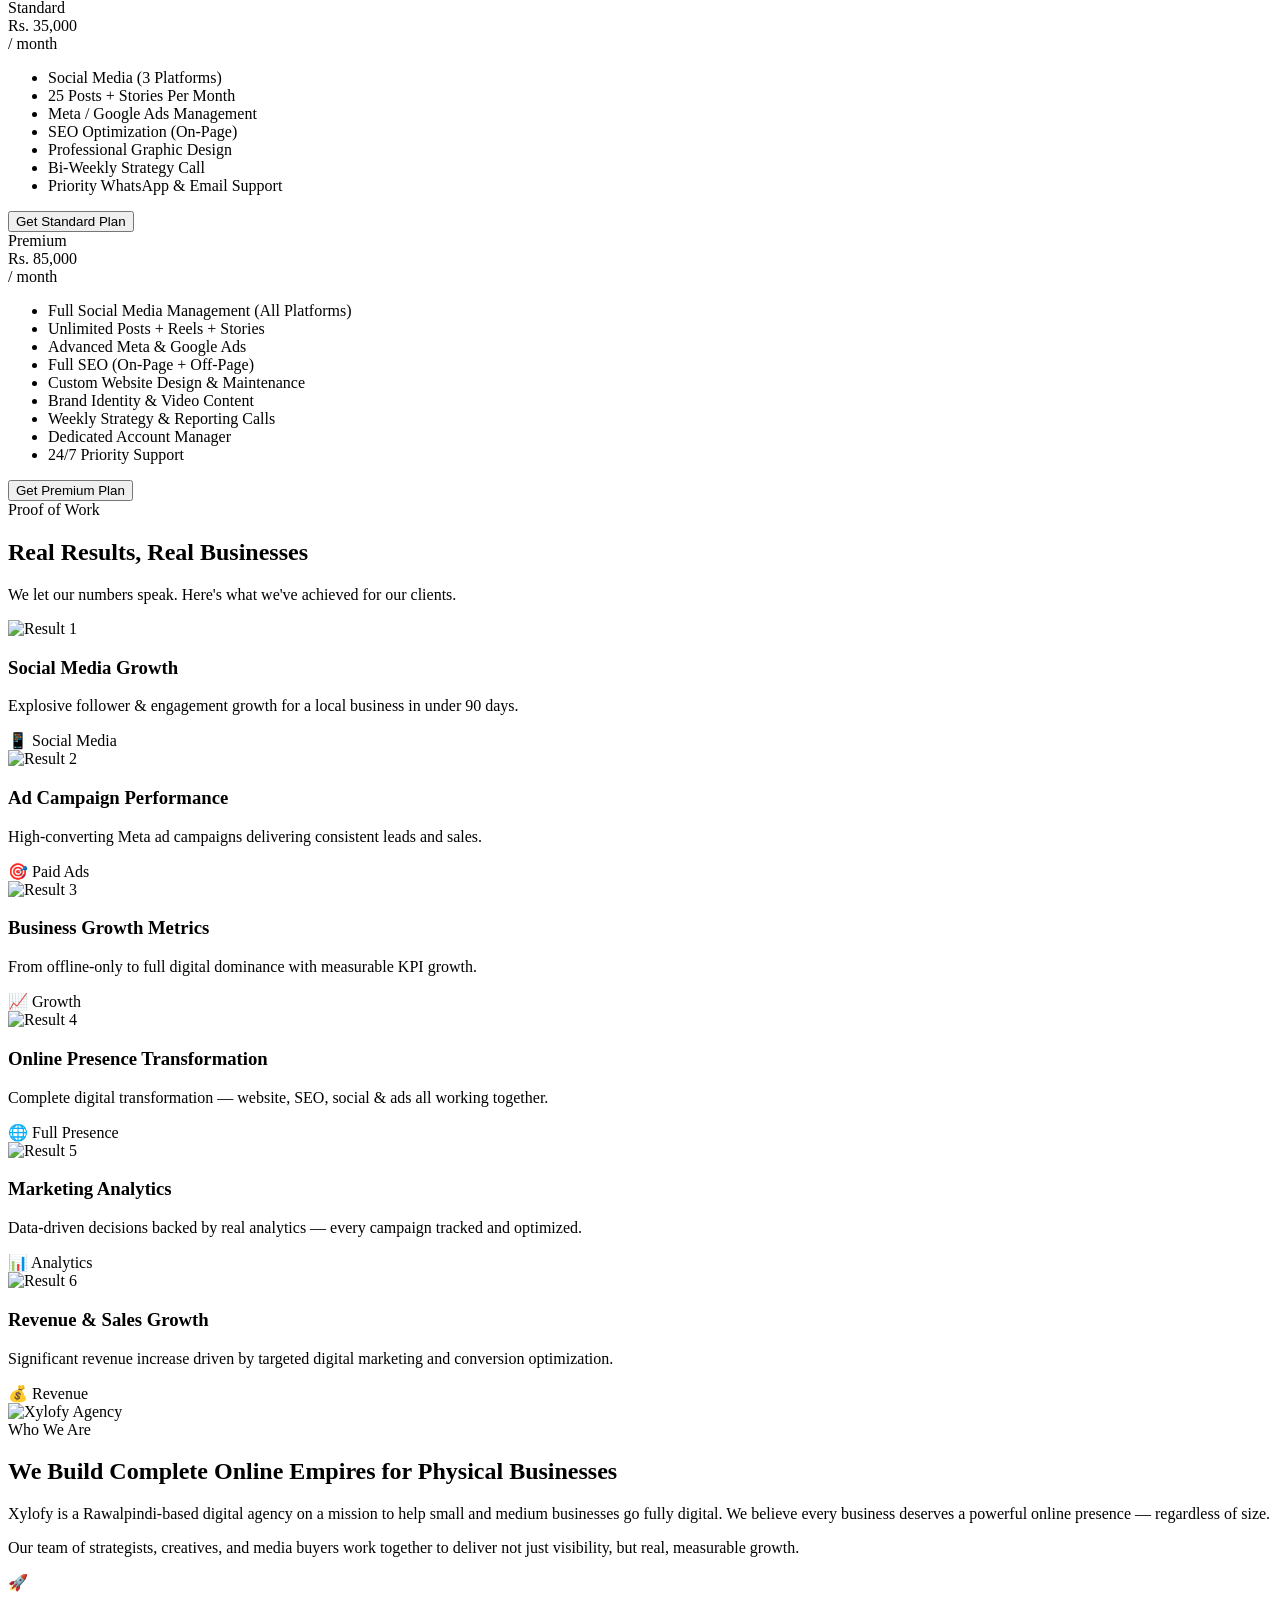
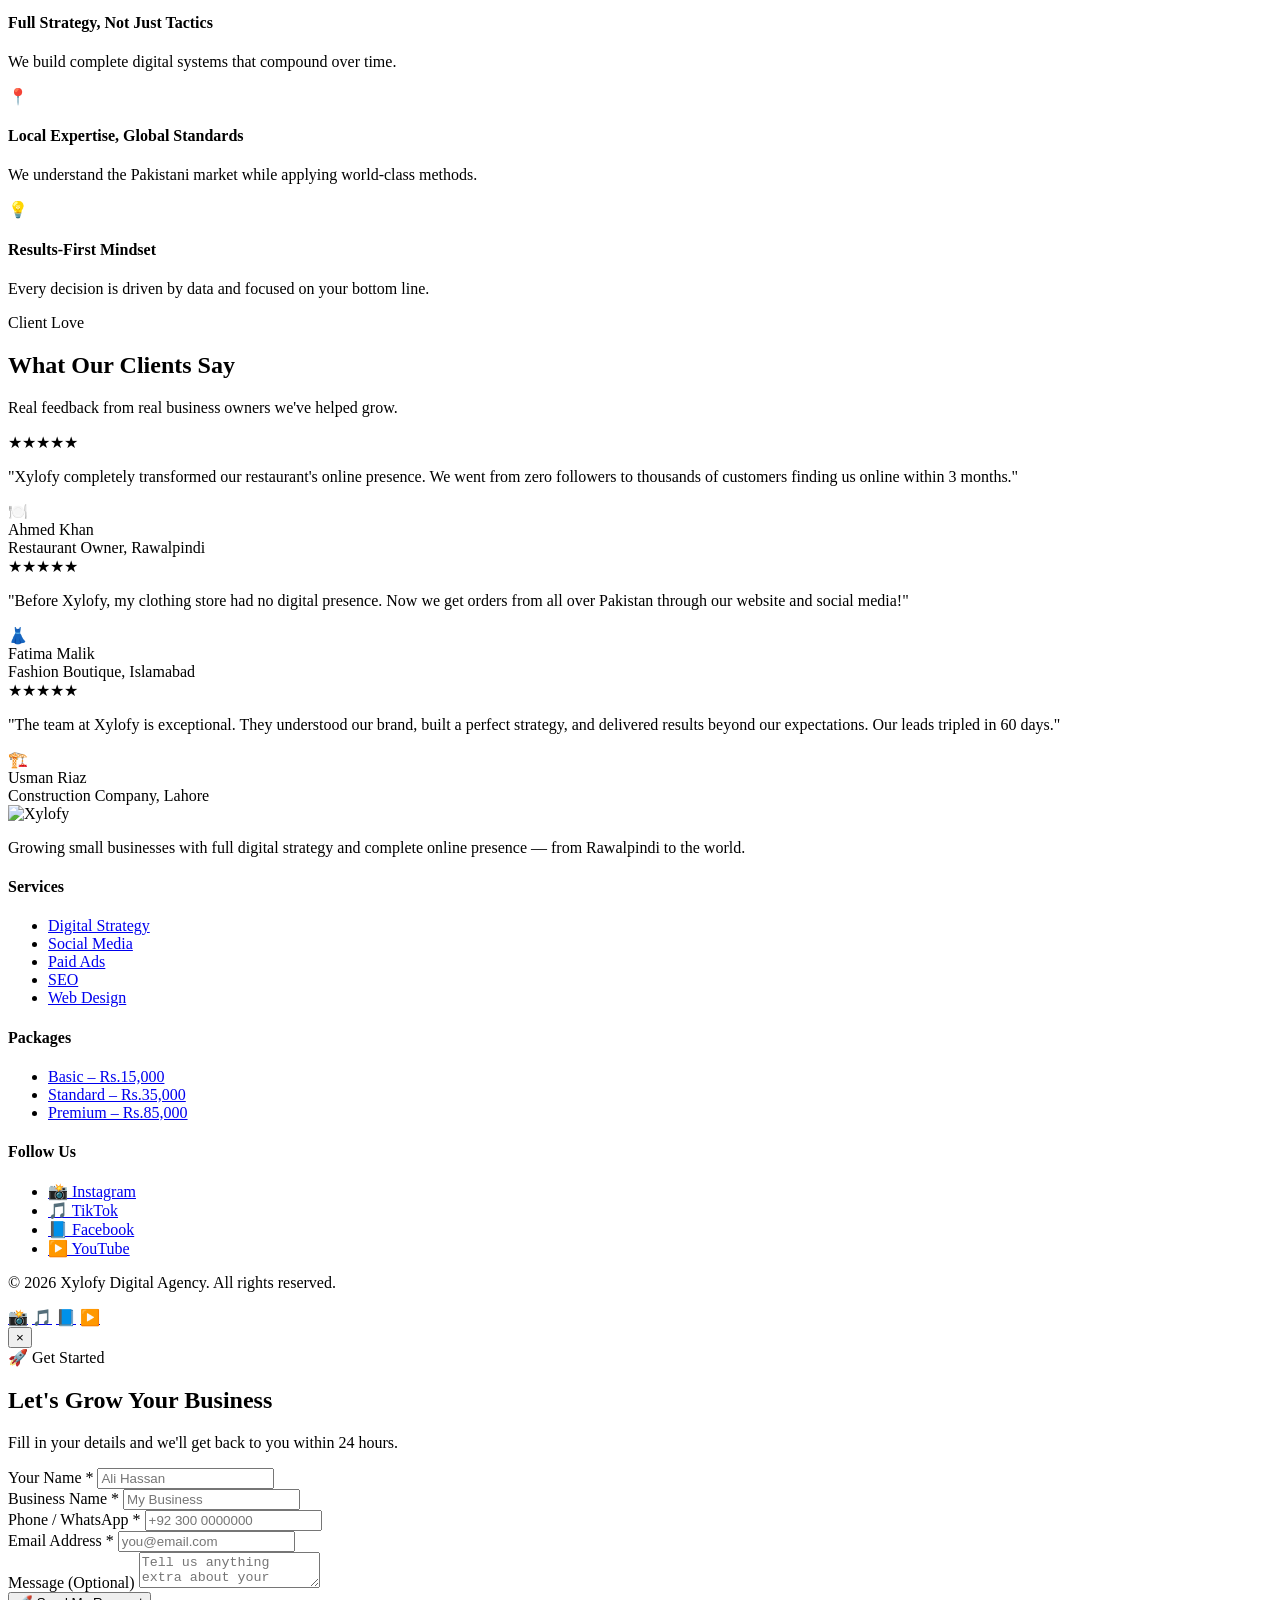
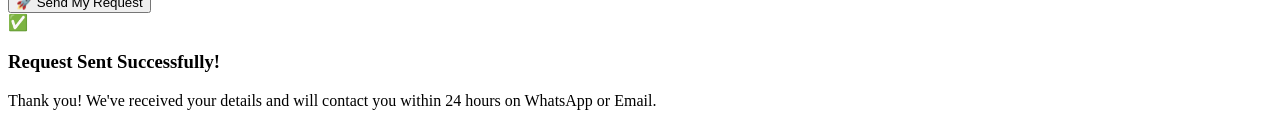
==== commit 6ad8054c: "Add files via upload" ====
--- a/index.html
+++ b/index.html
@@ -1,507 +1,433 @@
-<!DOCTYPE html>
-<html lang="en">
-<head>
-<meta charset="UTF-8"/>
-<meta name="viewport" content="width=device-width, initial-scale=1.0"/>
-<title>Xylofy – Digital Agency</title>
-<link rel="icon" type="image/jpeg" href="https://i.ibb.co/cWpWzhB/xylofy-logo.jpg"/>
-<link rel="apple-touch-icon" href="https://i.ibb.co/cWpWzhB/xylofy-logo.jpg"/>
-<link href="https://fonts.googleapis.com/css2?family=Inter:wght@300;400;500;600;700;800;900&display=swap" rel="stylesheet"/>
-<script src="https://cdn.jsdelivr.net/npm/@emailjs/browser@4/dist/email.min.js"></script>
-<style>
-*{margin:0;padding:0;box-sizing:border-box}
-:root{
-  --c1:#7c3aed;--c2:#06b6d4;--c3:#a855f7;
-  --bg:#030712;--bg2:#0f0f1a;--bg3:#12122a;
-  --glass:rgba(255,255,255,0.05);--glassborder:rgba(255,255,255,0.1);
-  --text:#f1f5f9;--muted:#94a3b8;
-}
-html{scroll-behavior:smooth}
-body{font-family:'Inter',sans-serif;background:var(--bg);color:var(--text);overflow-x:hidden}
-
-/* NAV */
-nav{position:fixed;top:0;width:100%;z-index:100;padding:16px 5%;display:flex;align-items:center;justify-content:space-between;background:rgba(3,7,18,0.85);backdrop-filter:blur(20px);border-bottom:1px solid var(--glassborder)}
-.nav-logo{display:flex;align-items:center;gap:10px;text-decoration:none}
-.nav-logo img{height:42px;width:42px;object-fit:cover;border-radius:10px;border:1.5px solid rgba(124,58,237,0.5);box-shadow:0 0 14px rgba(124,58,237,0.35)}
-.nav-logo-text{display:flex;flex-direction:column;line-height:1}
-.nav-logo-name{font-size:18px;font-weight:900;background:linear-gradient(135deg,#fff,var(--c1));-webkit-background-clip:text;-webkit-text-fill-color:transparent;letter-spacing:-0.5px}
-.nav-logo-sub{font-size:9px;font-weight:600;color:var(--muted);text-transform:uppercase;letter-spacing:2px}
-.nav-links{display:flex;gap:28px;list-style:none}
-.nav-links a{color:var(--muted);text-decoration:none;font-size:14px;font-weight:500;transition:.3s}
-.nav-links a:hover{color:#fff}
-.nav-cta{background:linear-gradient(135deg,var(--c1),var(--c2));border:none;color:#fff;padding:10px 24px;border-radius:50px;font-size:14px;font-weight:600;cursor:pointer;transition:.3s}
-.nav-cta:hover{transform:translateY(-2px);box-shadow:0 8px 30px rgba(124,58,237,0.4)}
-
-/* HERO */
-.hero{min-height:100vh;display:flex;align-items:center;justify-content:center;text-align:center;padding:100px 5% 60px;position:relative;overflow:hidden}
-.hero-bg{position:absolute;inset:0;background:radial-gradient(ellipse 80% 60% at 50% 0%,rgba(124,58,237,0.25),transparent 70%),radial-gradient(ellipse 60% 40% at 80% 80%,rgba(6,182,212,0.15),transparent 60%);z-index:0}
-.orb{position:absolute;border-radius:50%;filter:blur(80px);animation:float 6s ease-in-out infinite}
-.orb1{width:400px;height:400px;background:rgba(124,58,237,0.2);top:-100px;left:-100px}
-.orb2{width:300px;height:300px;background:rgba(6,182,212,0.15);bottom:-50px;right:-50px;animation-delay:3s}
-@keyframes float{0%,100%{transform:translateY(0)}50%{transform:translateY(-30px)}}
-.hero-content{position:relative;z-index:1;max-width:820px}
-.hero-badge{display:inline-flex;align-items:center;gap:8px;background:var(--glass);border:1px solid var(--glassborder);padding:8px 20px;border-radius:50px;font-size:13px;color:var(--c2);margin-bottom:28px;backdrop-filter:blur(10px)}
-.hero-badge span{width:8px;height:8px;background:var(--c2);border-radius:50%;animation:pulse 2s infinite}
-@keyframes pulse{0%,100%{opacity:1;transform:scale(1)}50%{opacity:.5;transform:scale(1.5)}}
-h1{font-size:clamp(38px,7vw,78px);font-weight:900;line-height:1.05;margin-bottom:24px;letter-spacing:-2px}
-.grad{background:linear-gradient(135deg,#fff 30%,var(--c1) 60%,var(--c2));-webkit-background-clip:text;-webkit-text-fill-color:transparent}
-.hero p{font-size:clamp(15px,2vw,19px);color:var(--muted);max-width:560px;margin:0 auto 40px;line-height:1.7}
-.hero-btns{display:flex;gap:16px;justify-content:center;flex-wrap:wrap}
-.btn-primary{background:linear-gradient(135deg,var(--c1),var(--c2));color:#fff;padding:15px 34px;border-radius:50px;text-decoration:none;font-weight:700;font-size:15px;transition:.3s;border:none;cursor:pointer;display:inline-block}
-.btn-primary:hover{transform:translateY(-3px);box-shadow:0 12px 40px rgba(124,58,237,0.5)}
-.btn-outline{background:transparent;border:1px solid var(--glassborder);color:#fff;padding:15px 34px;border-radius:50px;text-decoration:none;font-weight:600;font-size:15px;transition:.3s;backdrop-filter:blur(10px);display:inline-block}
-.btn-outline:hover{border-color:var(--c1);background:rgba(124,58,237,0.1)}
-.hero-stats{display:flex;gap:48px;justify-content:center;margin-top:60px;flex-wrap:wrap}
-.stat-num{font-size:34px;font-weight:900;background:linear-gradient(135deg,var(--c1),var(--c2));-webkit-background-clip:text;-webkit-text-fill-color:transparent}
-.stat-label{font-size:13px;color:var(--muted);margin-top:4px}
-
-/* SECTIONS */
-section{padding:100px 5%}
-.section-tag{display:inline-block;background:rgba(124,58,237,0.15);border:1px solid rgba(124,58,237,0.3);color:var(--c3);padding:6px 16px;border-radius:50px;font-size:12px;font-weight:600;letter-spacing:1px;text-transform:uppercase;margin-bottom:16px}
-.section-title{font-size:clamp(26px,4vw,46px);font-weight:800;line-height:1.2;margin-bottom:14px}
-.section-sub{color:var(--muted);font-size:16px;max-width:520px;line-height:1.7}
-.center{text-align:center;display:flex;flex-direction:column;align-items:center}
-
-/* SERVICES */
-.services-grid{display:grid;grid-template-columns:repeat(auto-fit,minmax(270px,1fr));gap:24px;margin-top:56px}
-.service-card{background:var(--glass);border:1px solid var(--glassborder);border-radius:20px;padding:30px;backdrop-filter:blur(20px);transition:.3s;position:relative;overflow:hidden}
-.service-card::before{content:'';position:absolute;inset:0;background:linear-gradient(135deg,rgba(124,58,237,0.08),transparent);opacity:0;transition:.3s}
-.service-card:hover{transform:translateY(-8px);border-color:rgba(124,58,237,0.4)}
-.service-card:hover::before{opacity:1}
-.svc-icon{width:52px;height:52px;background:linear-gradient(135deg,var(--c1),var(--c2));border-radius:14px;display:flex;align-items:center;justify-content:center;font-size:22px;margin-bottom:18px}
-.service-card h3{font-size:19px;font-weight:700;margin-bottom:10px}
-.service-card p{color:var(--muted);font-size:14px;line-height:1.7}
-
-/* RESULTS */
-.results{background:var(--bg2)}
-.results-grid{display:grid;grid-template-columns:repeat(auto-fit,minmax(290px,1fr));gap:24px;margin-top:56px}
-.result-card{background:var(--glass);border:1px solid var(--glassborder);border-radius:20px;overflow:hidden;backdrop-filter:blur(20px);transition:.3s}
-.result-card:hover{transform:translateY(-6px);border-color:rgba(6,182,212,0.4)}
-.result-card img{width:100%;height:190px;object-fit:cover;object-position:top}
-.result-body{padding:22px}
-.result-body h3{font-size:17px;font-weight:700;margin-bottom:8px}
-.result-body p{color:var(--muted);font-size:13px;line-height:1.6}
-.result-tag{display:inline-block;background:rgba(6,182,212,0.15);border:1px solid rgba(6,182,212,0.3);color:var(--c2);padding:4px 12px;border-radius:50px;font-size:11px;font-weight:600;margin-top:10px}
-
-/* PACKAGES */
-.packages{background:var(--bg3)}
-.pkg-grid{display:grid;grid-template-columns:repeat(auto-fit,minmax(280px,1fr));gap:28px;margin-top:60px;align-items:start}
-.pkg-card{background:var(--glass);border:1px solid var(--glassborder);border-radius:24px;padding:36px;backdrop-filter:blur(20px);transition:.4s;position:relative;overflow:hidden}
-.pkg-card.popular{border-color:var(--c1);background:rgba(124,58,237,0.08)}
-.pkg-card:hover{transform:translateY(-10px)}
-.popular-badge{position:absolute;top:20px;right:20px;background:linear-gradient(135deg,var(--c1),var(--c2));color:#fff;font-size:11px;font-weight:700;padding:4px 12px;border-radius:50px;letter-spacing:.5px}
-.pkg-name{font-size:14px;font-weight:600;color:var(--muted);text-transform:uppercase;letter-spacing:1px;margin-bottom:12px}
-.pkg-price{font-size:46px;font-weight:900;margin-bottom:4px;background:linear-gradient(135deg,var(--c1),var(--c2));-webkit-background-clip:text;-webkit-text-fill-color:transparent;line-height:1}
-.pkg-currency{font-size:18px;font-weight:700;-webkit-text-fill-color:var(--muted);color:var(--muted)}
-.pkg-period{font-size:13px;color:var(--muted);margin-bottom:24px}
-.pkg-divider{height:1px;background:var(--glassborder);margin:24px 0}
-.pkg-features{list-style:none;display:flex;flex-direction:column;gap:12px;margin-bottom:32px}
-.pkg-features li{font-size:14px;color:var(--muted);display:flex;align-items:center;gap:10px}
-.pkg-features li::before{content:'✓';color:var(--c2);font-weight:700;font-size:15px;flex-shrink:0}
-.pkg-btn{width:100%;padding:14px;border-radius:50px;font-size:15px;font-weight:700;cursor:pointer;transition:.3s;border:none}
-.pkg-btn-outline{background:transparent;border:1.5px solid var(--glassborder);color:#fff}
-.pkg-btn-outline:hover{border-color:var(--c1);background:rgba(124,58,237,0.15)}
-.pkg-btn-fill{background:linear-gradient(135deg,var(--c1),var(--c2));color:#fff}
-.pkg-btn-fill:hover{box-shadow:0 10px 30px rgba(124,58,237,0.5);transform:translateY(-2px)}
-
-/* ABOUT */
-.about-wrap{display:grid;grid-template-columns:1fr 1fr;gap:80px;align-items:center;margin-top:56px}
-.about-img-wrap{position:relative}
-.about-img-wrap img{width:100%;border-radius:24px;object-fit:cover}
-.about-glow{position:absolute;inset:-2px;border-radius:26px;background:linear-gradient(135deg,var(--c1),var(--c2));z-index:-1;opacity:.5;filter:blur(20px)}
-.about-text h2{font-size:clamp(26px,3vw,40px);font-weight:800;margin-bottom:18px;line-height:1.2}
-.about-text p{color:var(--muted);font-size:15px;line-height:1.8;margin-bottom:14px}
-.feat-list{margin-top:28px;display:flex;flex-direction:column;gap:14px}
-.feat{display:flex;align-items:flex-start;gap:14px}
-.feat-icon{width:38px;height:38px;background:linear-gradient(135deg,var(--c1),var(--c2));border-radius:11px;display:flex;align-items:center;justify-content:center;font-size:17px;flex-shrink:0}
-.feat-text h4{font-size:14px;font-weight:700;margin-bottom:3px}
-.feat-text p{font-size:13px;color:var(--muted)}
-
-/* TESTIMONIALS */
-.testimonials{background:var(--bg2)}
-.test-grid{display:grid;grid-template-columns:repeat(auto-fit,minmax(280px,1fr));gap:24px;margin-top:56px}
-.test-card{background:var(--glass);border:1px solid var(--glassborder);border-radius:20px;padding:30px;backdrop-filter:blur(20px);transition:.3s}
-.test-card:hover{border-color:rgba(168,85,247,0.4);transform:translateY(-4px)}
-.stars{color:#fbbf24;font-size:17px;margin-bottom:14px}
-.test-card p{color:var(--muted);font-size:14px;line-height:1.7;font-style:italic;margin-bottom:22px}
-.test-author{display:flex;align-items:center;gap:12px}
-.avatar{width:42px;height:42px;border-radius:50%;background:linear-gradient(135deg,var(--c1),var(--c2));display:flex;align-items:center;justify-content:center;font-size:17px}
-.author-name{font-size:14px;font-weight:700}
-.author-role{font-size:12px;color:var(--muted)}
-
-/* MODAL */
-.modal-overlay{display:none;position:fixed;inset:0;background:rgba(0,0,0,0.75);z-index:999;backdrop-filter:blur(8px);align-items:center;justify-content:center;padding:20px}
-.modal-overlay.open{display:flex}
-.modal{background:#0f0f1a;border:1px solid var(--glassborder);border-radius:28px;padding:44px;max-width:520px;width:100%;position:relative;animation:modalIn .3s ease}
-@keyframes modalIn{from{opacity:0;transform:scale(.94) translateY(20px)}to{opacity:1;transform:scale(1) translateY(0)}}
-.modal-close{position:absolute;top:18px;right:18px;background:var(--glass);border:1px solid var(--glassborder);color:var(--muted);width:34px;height:34px;border-radius:50%;cursor:pointer;font-size:18px;display:flex;align-items:center;justify-content:center;transition:.3s}
-.modal-close:hover{color:#fff;background:rgba(124,58,237,0.3)}
-.modal-pkg-badge{display:inline-block;background:linear-gradient(135deg,var(--c1),var(--c2));color:#fff;padding:5px 16px;border-radius:50px;font-size:12px;font-weight:700;margin-bottom:16px}
-.modal h2{font-size:24px;font-weight:800;margin-bottom:6px}
-.modal-sub{color:var(--muted);font-size:14px;margin-bottom:28px}
-.form-group{margin-bottom:16px}
-.form-group label{display:block;font-size:13px;font-weight:600;color:var(--muted);margin-bottom:7px}
-.form-group input,.form-group textarea{width:100%;background:rgba(255,255,255,0.05);border:1px solid var(--glassborder);border-radius:12px;padding:13px 15px;color:#fff;font-size:14px;font-family:'Inter',sans-serif;outline:none;transition:.3s}
-.form-group input:focus,.form-group textarea:focus{border-color:var(--c1);background:rgba(124,58,237,0.08)}
-.form-group textarea{resize:vertical;min-height:100px}
-.form-row{display:grid;grid-template-columns:1fr 1fr;gap:14px}
-.modal-selected-pkg{background:rgba(124,58,237,0.1);border:1px solid rgba(124,58,237,0.3);border-radius:12px;padding:12px 16px;margin-bottom:20px;font-size:13px;color:var(--c3);font-weight:600}
-.submit-btn{width:100%;padding:15px;border-radius:50px;font-size:15px;font-weight:700;cursor:pointer;border:none;background:linear-gradient(135deg,var(--c1),var(--c2));color:#fff;transition:.3s;margin-top:4px}
-.submit-btn:hover{box-shadow:0 10px 30px rgba(124,58,237,0.5);transform:translateY(-2px)}
-.submit-btn:disabled{opacity:.6;cursor:not-allowed;transform:none}
-.success-msg{display:none;text-align:center;padding:20px 0}
-.success-msg .checkmark{font-size:56px;margin-bottom:16px}
-.success-msg h3{font-size:22px;font-weight:800;margin-bottom:8px}
-.success-msg p{color:var(--muted);font-size:14px}
-
-/* FOOTER */
-footer{background:var(--bg);border-top:1px solid var(--glassborder);padding:60px 5% 30px}
-.footer-top{display:grid;grid-template-columns:2fr 1fr 1fr 1fr;gap:40px;margin-bottom:44px}
-.footer-brand img{height:38px;margin-bottom:14px}
-.footer-brand p{color:var(--muted);font-size:13px;line-height:1.7;max-width:240px}
-.footer-col h4{font-size:13px;font-weight:700;margin-bottom:14px}
-.footer-col ul{list-style:none;display:flex;flex-direction:column;gap:9px}
-.footer-col a{color:var(--muted);text-decoration:none;font-size:13px;transition:.3s}
-.footer-col a:hover{color:#fff}
-.footer-bottom{border-top:1px solid var(--glassborder);padding-top:22px;display:flex;align-items:center;justify-content:space-between}
-.footer-bottom p{font-size:13px;color:var(--muted)}
-.social-links{display:flex;gap:10px}
-.social-link{width:34px;height:34px;background:var(--glass);border:1px solid var(--glassborder);border-radius:10px;display:flex;align-items:center;justify-content:center;text-decoration:none;font-size:15px;transition:.3s}
-.social-link:hover{background:linear-gradient(135deg,var(--c1),var(--c2));border-color:transparent}
-
-.fade-up{opacity:0;transform:translateY(40px);transition:opacity .7s ease,transform .7s ease}
-.fade-up.visible{opacity:1;transform:translateY(0)}
-
-@media(max-width:768px){
-  .nav-links{display:none}
-  .about-wrap{grid-template-columns:1fr}
-  .footer-top{grid-template-columns:1fr 1fr}
-  .form-row{grid-template-columns:1fr}
-}
-</style>
-</head>
-<body>
-
-<!-- NAV -->
-<nav>
-  <div class="nav-logo">
-    <img src="https://i.ibb.co/cWpWzhB/xylofy-logo.jpg" alt="Xylofy"/>
-    <div class="nav-logo-text">
-      <span class="nav-logo-name">Xylofy</span>
-      <span class="nav-logo-sub">Digital Agency</span>
-    </div>
-  </div>
-  <ul class="nav-links">
-    <li><a href="#services">Services</a></li>
-    <li><a href="#packages">Packages</a></li>
-    <li><a href="#results">Results</a></li>
-    <li><a href="#about">About</a></li>
-    <li><a href="#testimonials">Reviews</a></li>
-  </ul>
-  <button class="nav-cta" onclick="openModal('General Inquiry','')">Get Started</button>
-</nav>
-
-<!-- HERO -->
-<section class="hero">
-  <div class="hero-bg"></div>
-  <div class="orb orb1"></div>
-  <div class="orb orb2"></div>
-  <div class="hero-content fade-up">
-    <div class="hero-badge"><span></span> Pakistan's #1 Growth Agency</div>
-    <h1>We <span class="grad">Grow Your Business</span> Online — Completely</h1>
-    <p>Xylofy transforms physical businesses into powerful digital brands. From zero to full online presence — strategy, execution, real results.</p>
-    <div class="hero-btns">
-      <button class="btn-primary" onclick="openModal('General Inquiry','')">Start Growing Today</button>
-      <a href="#results" class="btn-outline">See Our Results</a>
-    </div>
-    <div class="hero-stats">
-      <div class="stat"><div class="stat-num">50+</div><div class="stat-label">Businesses Grown</div></div>
-      <div class="stat"><div class="stat-num">3x</div><div class="stat-label">Avg. Revenue Growth</div></div>
-      <div class="stat"><div class="stat-num">100%</div><div class="stat-label">Online Presence</div></div>
-      <div class="stat"><div class="stat-num">24/7</div><div class="stat-label">Support & Strategy</div></div>
-    </div>
-  </div>
-</section>
-
-<!-- SERVICES -->
-<section id="services">
-  <div class="center fade-up">
-    <span class="section-tag">What We Do</span>
-    <h2 class="section-title">Full-Stack Digital Services</h2>
-    <p class="section-sub">Everything your business needs to dominate online — under one roof.</p>
-  </div>
-  <div class="services-grid fade-up">
-    <div class="service-card"><div class="svc-icon">🎯</div><h3>Digital Strategy</h3><p>Custom growth roadmaps tailored for your business model, audience, and market.</p></div>
-    <div class="service-card"><div class="svc-icon">📱</div><h3>Social Media Management</h3><p>Consistent, engaging content across all platforms. We build your brand voice and grow your community.</p></div>
-    <div class="service-card"><div class="svc-icon">🔍</div><h3>SEO & Content Marketing</h3><p>Rank higher, get found faster. We craft content that drives organic traffic and authority.</p></div>
-    <div class="service-card"><div class="svc-icon">📊</div><h3>Paid Advertising</h3><p>Laser-targeted Meta & Google ads that convert. We maximize your ROAS with data-driven campaigns.</p></div>
-    <div class="service-card"><div class="svc-icon">🌐</div><h3>Website Design & Dev</h3><p>Stunning, fast, conversion-focused websites that make your business look world-class online.</p></div>
-    <div class="service-card"><div class="svc-icon">📈</div><h3>Brand Identity & Design</h3><p>Logo, visuals, voice — we create a brand that stands out and builds trust with your audience.</p></div>
-  </div>
-</section>
-
-<!-- PACKAGES -->
-<section id="packages" class="packages">
-  <div class="center fade-up">
-    <span class="section-tag">Pricing</span>
-    <h2 class="section-title">Simple, Transparent Packages</h2>
-    <p class="section-sub">Pick the plan that fits your business stage. No hidden fees, no surprises.</p>
-  </div>
-  <div class="pkg-grid fade-up">
-
-    <!-- BASIC -->
-    <div class="pkg-card">
-      <div class="pkg-name">Basic</div>
-      <div class="pkg-price"><span class="pkg-currency">Rs. </span>5,000</div>
-      <div class="pkg-period">/ month</div>
-      <div class="pkg-divider"></div>
-      <ul class="pkg-features">
-        <li>Social Media Setup (1 Platform)</li>
-        <li>10 Posts Per Month</li>
-        <li>Basic Graphic Design</li>
-        <li>Monthly Performance Report</li>
-        <li>WhatsApp Support</li>
-      </ul>
-      <button class="pkg-btn pkg-btn-outline" onclick="openModal('Basic Package – Rs. 5,000/month','basic')">Get Basic Plan</button>
-    </div>
-
-    <!-- STANDARD -->
-    <div class="pkg-card popular">
-      <div class="popular-badge">⭐ Most Popular</div>
-      <div class="pkg-name">Standard</div>
-      <div class="pkg-price"><span class="pkg-currency">Rs. </span>20,000</div>
-      <div class="pkg-period">/ month</div>
-      <div class="pkg-divider"></div>
-      <ul class="pkg-features">
-        <li>Social Media (3 Platforms)</li>
-        <li>25 Posts + Stories Per Month</li>
-        <li>Meta / Google Ads Management</li>
-        <li>SEO Optimization (On-Page)</li>
-        <li>Professional Graphic Design</li>
-        <li>Bi-Weekly Strategy Call</li>
-        <li>Priority WhatsApp & Email Support</li>
-      </ul>
-      <button class="pkg-btn pkg-btn-fill" onclick="openModal('Standard Package – Rs. 20,000/month','standard')">Get Standard Plan</button>
-    </div>
-
-    <!-- PREMIUM -->
-    <div class="pkg-card">
-      <div class="pkg-name">Premium</div>
-      <div class="pkg-price"><span class="pkg-currency">Rs. </span>50,000</div>
-      <div class="pkg-period">/ month</div>
-      <div class="pkg-divider"></div>
-      <ul class="pkg-features">
-        <li>Full Social Media Management (All Platforms)</li>
-        <li>Unlimited Posts + Reels + Stories</li>
-        <li>Advanced Meta & Google Ads</li>
-        <li>Full SEO (On-Page + Off-Page)</li>
-        <li>Custom Website Design & Maintenance</li>
-        <li>Brand Identity & Video Content</li>
-        <li>Weekly Strategy & Reporting Calls</li>
-        <li>Dedicated Account Manager</li>
-        <li>24/7 Priority Support</li>
-      </ul>
-      <button class="pkg-btn pkg-btn-outline" onclick="openModal('Premium Package – Rs. 50,000/month','premium')">Get Premium Plan</button>
-    </div>
-
-  </div>
-</section>
-
-<!-- RESULTS -->
-<section id="results">
-  <div class="center fade-up">
-    <span class="section-tag">Proof of Work</span>
-    <h2 class="section-title">Real Results, Real Businesses</h2>
-    <p class="section-sub">We let our numbers speak. Here's what we've achieved for our clients.</p>
-  </div>
-  <div class="results-grid fade-up">
-    <div class="result-card"><img src="https://i.ibb.co/bgSbCNHn/Screenshot-2026-05-17-005357.png" alt="Result 1"/><div class="result-body"><h3>Social Media Growth</h3><p>Explosive follower & engagement growth for a local business in under 90 days.</p><span class="result-tag">📱 Social Media</span></div></div>
-    <div class="result-card"><img src="https://i.ibb.co/wZ6zmzwX/Screenshot-2026-05-17-005440.png" alt="Result 2"/><div class="result-body"><h3>Ad Campaign Performance</h3><p>High-converting Meta ad campaigns delivering consistent leads and sales.</p><span class="result-tag">🎯 Paid Ads</span></div></div>
-    <div class="result-card"><img src="https://i.ibb.co/n88q17g1/Screenshot-2026-05-17-005539.png" alt="Result 3"/><div class="result-body"><h3>Business Growth Metrics</h3><p>From offline-only to full digital dominance with measurable KPI growth.</p><span class="result-tag">📈 Growth</span></div></div>
-    <div class="result-card"><img src="https://i.ibb.co/rK2s4M22/Screenshot-2026-05-17-010540.png" alt="Result 4"/><div class="result-body"><h3>Online Presence Transformation</h3><p>Complete digital transformation — website, SEO, social & ads all working together.</p><span class="result-tag">🌐 Full Presence</span></div></div>
-    <div class="result-card"><img src="https://i.ibb.co/8D2PG0FN/Screenshot-2026-05-17-011259.png" alt="Result 5"/><div class="result-body"><h3>Marketing Analytics</h3><p>Data-driven decisions backed by real analytics — every campaign tracked and optimized.</p><span class="result-tag">📊 Analytics</span></div></div>
-    <div class="result-card"><img src="https://i.ibb.co/Rk4LMM5S/Screenshot-2026-05-17-011619.png" alt="Result 6"/><div class="result-body"><h3>Revenue & Sales Growth</h3><p>Significant revenue increase driven by targeted digital marketing and conversion optimization.</p><span class="result-tag">💰 Revenue</span></div></div>
-  </div>
-</section>
-
-<!-- ABOUT -->
-<section id="about" style="background:var(--bg2)">
-  <div class="about-wrap fade-up">
-    <div class="about-img-wrap">
-      <div class="about-glow"></div>
-      <img src="https://i.ibb.co/cS6MgP4M/Screenshot-2026-05-17-011546.png" alt="Xylofy Agency"/>
-    </div>
-    <div class="about-text">
-      <span class="section-tag">Who We Are</span>
-      <h2>We Build Complete <span class="grad">Online Empires</span> for Physical Businesses</h2>
-      <p>Xylofy is a Rawalpindi-based digital agency on a mission to help small and medium businesses go fully digital. We believe every business deserves a powerful online presence — regardless of size.</p>
-      <p>Our team of strategists, creatives, and media buyers work together to deliver not just visibility, but real, measurable growth.</p>
-      <div class="feat-list">
-        <div class="feat"><div class="feat-icon">🚀</div><div class="feat-text"><h4>Full Strategy, Not Just Tactics</h4><p>We build complete digital systems that compound over time.</p></div></div>
-        <div class="feat"><div class="feat-icon">📍</div><div class="feat-text"><h4>Local Expertise, Global Standards</h4><p>We understand the Pakistani market while applying world-class methods.</p></div></div>
-        <div class="feat"><div class="feat-icon">💡</div><div class="feat-text"><h4>Results-First Mindset</h4><p>Every decision is driven by data and focused on your bottom line.</p></div></div>
-      </div>
-    </div>
-  </div>
-</section>
-
-<!-- TESTIMONIALS -->
-<section id="testimonials" class="testimonials">
-  <div class="center fade-up">
-    <span class="section-tag">Client Love</span>
-    <h2 class="section-title">What Our Clients Say</h2>
-    <p class="section-sub">Real feedback from real business owners we've helped grow.</p>
-  </div>
-  <div class="test-grid fade-up">
-    <div class="test-card"><div class="stars">★★★★★</div><p>"Xylofy completely transformed our restaurant's online presence. We went from zero followers to thousands of customers finding us online within 3 months."</p><div class="test-author"><div class="avatar">🍽️</div><div><div class="author-name">Ahmed Khan</div><div class="author-role">Restaurant Owner, Rawalpindi</div></div></div></div>
-    <div class="test-card"><div class="stars">★★★★★</div><p>"Before Xylofy, my clothing store had no digital presence. Now we get orders from all over Pakistan through our website and social media!"</p><div class="test-author"><div class="avatar">👗</div><div><div class="author-name">Fatima Malik</div><div class="author-role">Fashion Boutique, Islamabad</div></div></div></div>
-    <div class="test-card"><div class="stars">★★★★★</div><p>"The team at Xylofy is exceptional. They understood our brand, built a perfect strategy, and delivered results beyond our expectations. Our leads tripled in 60 days."</p><div class="test-author"><div class="avatar">🏗️</div><div><div class="author-name">Usman Riaz</div><div class="author-role">Construction Company, Lahore</div></div></div></div>
-  </div>
-</section>
-
-<!-- FOOTER -->
-<footer>
-  <div class="footer-top">
-    <div class="footer-brand"><img src="https://i.ibb.co/cWpWzhB/xylofy-logo.jpg" alt="Xylofy"/><p>Growing small businesses with full digital strategy and complete online presence — from Rawalpindi to the world.</p></div>
-    <div class="footer-col"><h4>Services</h4><ul><li><a href="#">Digital Strategy</a></li><li><a href="#">Social Media</a></li><li><a href="#">Paid Ads</a></li><li><a href="#">SEO</a></li><li><a href="#">Web Design</a></li></ul></div>
-    <div class="footer-col"><h4>Packages</h4><ul><li><a href="#packages">Basic – Rs.5,000</a></li><li><a href="#packages">Standard – Rs.20,000</a></li><li><a href="#packages">Premium – Rs.50,000</a></li></ul></div>
-    <div class="footer-col"><h4>Follow Us</h4><ul><li><a href="https://www.instagram.com/xylofydigitalcompany/" target="_blank">📸 Instagram</a></li><li><a href="https://www.tiktok.com/@xyloflkhl4m" target="_blank">🎵 TikTok</a></li><li><a href="https://www.facebook.com/profile.php?id=61575465345031" target="_blank">📘 Facebook</a></li><li><a href="https://youtube.com/@xylofydigitalcompany?si=3AYEPKVxsN9vWSmx" target="_blank">▶️ YouTube</a></li></ul></div>
-  </div>
-  <div class="footer-bottom">
-    <p>© 2026 Xylofy Digital Agency. All rights reserved.</p>
-    <div class="social-links">
-      <a class="social-link" href="https://www.instagram.com/xylofydigitalcompany/" target="_blank" title="Instagram">📸</a>
-      <a class="social-link" href="https://www.tiktok.com/@xyloflkhl4m" target="_blank" title="TikTok">🎵</a>
-      <a class="social-link" href="https://www.facebook.com/profile.php?id=61575465345031" target="_blank" title="Facebook">📘</a>
-      <a class="social-link" href="https://youtube.com/@xylofydigitalcompany?si=3AYEPKVxsN9vWSmx" target="_blank" title="YouTube">▶️</a>
-    </div>
-  </div>
-</footer>
-
-<!-- WHATSAPP BUTTON -->
-<a id="waBtn" href="https://wa.me/923400559413?text=Hi%20Xylofy!%20I%20want%20to%20grow%20my%20business%20online." target="_blank" style="position:fixed;bottom:28px;right:28px;z-index:99999;display:flex;align-items:center;gap:10px;background:#25d366;color:#fff;text-decoration:none;padding:14px 22px;border-radius:50px;font-size:15px;font-weight:700;box-shadow:0 6px 30px rgba(37,211,102,0.6);animation:waPulse 2.5s infinite">
-  <span style="font-size:22px">💬</span> Chat on WhatsApp
-</a>
-
-<!-- CONTACT MODAL -->
-<div class="modal-overlay" id="modalOverlay" onclick="handleOverlayClick(event)">
-  <div class="modal">
-    <button class="modal-close" onclick="closeModal()">×</button>
-    <div id="modalForm">
-      <div class="modal-pkg-badge" id="modalBadge">🚀 Get Started</div>
-      <h2>Let's Grow Your Business</h2>
-      <p class="modal-sub">Fill in your details and we'll get back to you within 24 hours.</p>
-      <div class="modal-selected-pkg" id="selectedPkgDisplay"></div>
-      <div class="form-row">
-        <div class="form-group">
-          <label>Your Name *</label>
-          <input type="text" id="f_name" placeholder="Ali Hassan" required/>
-        </div>
-        <div class="form-group">
-          <label>Business Name *</label>
-          <input type="text" id="f_business" placeholder="My Business" required/>
-        </div>
-      </div>
-      <div class="form-row">
-        <div class="form-group">
-          <label>Phone / WhatsApp *</label>
-          <input type="tel" id="f_phone" placeholder="+92 300 0000000" required/>
-        </div>
-        <div class="form-group">
-          <label>Email Address *</label>
-          <input type="email" id="f_email" placeholder="you@email.com" required/>
-        </div>
-      </div>
-      <div class="form-group">
-        <label>Message (Optional)</label>
-        <textarea id="f_message" placeholder="Tell us anything extra about your business or goals..."></textarea>
-      </div>
-      <button class="submit-btn" id="submitBtn" onclick="sendEmail()">🚀 Send My Request</button>
-    </div>
-    <div class="success-msg" id="successMsg">
-      <div class="checkmark">✅</div>
-      <h3>Request Sent Successfully!</h3>
-      <p>Thank you! We've received your details and will contact you within 24 hours on WhatsApp or Email.</p>
-    </div>
-  </div>
-</div>
-
-<script>
-// ── EmailJS ──────────────────────────────────────────
-emailjs.init('GLurr5tepyK24RjLV');
-const SERVICE_ID  = 'service_m6c4qt7';
-const TEMPLATE_ID = 'template_yasqv7s';
-
-let currentPkg = '';
-
-function openModal(pkgLabel, pkgKey) {
-  currentPkg = pkgLabel;
-  document.getElementById('modalBadge').textContent = pkgKey === '' ? '🚀 Get Started' :
-    pkgKey === 'basic' ? '⚡ Basic Package' :
-    pkgKey === 'standard' ? '⭐ Standard Package' : '👑 Premium Package';
-  document.getElementById('selectedPkgDisplay').textContent = '📦 Selected: ' + pkgLabel;
-  document.getElementById('modalForm').style.display = 'block';
-  document.getElementById('successMsg').style.display = 'none';
-  document.getElementById('submitBtn').disabled = false;
-  document.getElementById('submitBtn').textContent = '🚀 Send My Request';
-  document.getElementById('modalOverlay').classList.add('open');
-  document.body.style.overflow = 'hidden';
-}
-
-function closeModal() {
-  document.getElementById('modalOverlay').classList.remove('open');
-  document.body.style.overflow = '';
-  ['f_name','f_business','f_phone','f_email','f_message'].forEach(id => document.getElementById(id).value = '');
-}
-
-function handleOverlayClick(e) {
-  if (e.target === document.getElementById('modalOverlay')) closeModal();
-}
-
-function sendEmail() {
-  const name     = document.getElementById('f_name').value.trim();
-  const business = document.getElementById('f_business').value.trim();
-  const phone    = document.getElementById('f_phone').value.trim();
-  const email    = document.getElementById('f_email').value.trim();
-  const message  = document.getElementById('f_message').value.trim();
-
-  if (!name || !business || !phone || !email) {
-    alert('Please fill in all required fields (Name, Business Name, Phone, Email).');
-    return;
-  }
-
-  const btn = document.getElementById('submitBtn');
-  btn.disabled = true;
-  btn.textContent = '⏳ Sending...';
-
-  const params = {
-    to_email:      'xylofydigitalcompany@gmail.com',
-    from_name:     name,
-    business_name: business,
-    phone:         phone,
-    reply_to:      email,
-    package:       currentPkg,
-    message:       message || 'No additional message provided.'
-  };
-
-  emailjs.send(SERVICE_ID, TEMPLATE_ID, params)
-    .then(() => {
-      document.getElementById('modalForm').style.display = 'none';
-      document.getElementById('successMsg').style.display = 'block';
-    })
-    .catch(err => {
-      console.error(err);
-      btn.disabled = false;
-      btn.textContent = '🚀 Send My Request';
-      alert('Something went wrong. Please try again or contact us on WhatsApp.');
-    });
-}
-
-// Scroll animations
-const obs = new IntersectionObserver(els => {
-  els.forEach(e => { if (e.isIntersecting) e.target.classList.add('visible'); });
-}, {threshold: 0.1});
-document.querySelectorAll('.fade-up').forEach(el => obs.observe(el));
-</script>
-</body>
-</html>
+<!DOCTYPE html>
+<html lang="en">
+<head>
+<meta charset="UTF-8"/>
+<meta name="viewport" content="width=device-width, initial-scale=1.0"/>
+
+<!-- GOOGLE SEARCH CONSOLE VERIFICATION -->
+<meta name="google-site-verification" content="6831efa325aeb1da"/>
+
+<!-- PRIMARY SEO -->
+<title>Xylofy Digital Agency | Grow Your Business Online | Rawalpindi, Pakistan</title>
+<meta name="description" content="Xylofy is Pakistan's #1 digital marketing agency in Rawalpindi. We grow small businesses with SEO, social media, paid ads, web design & full online presence. Get started from Rs. 15,000/month."/>
+<meta name="keywords" content="digital marketing agency Pakistan, digital agency Rawalpindi, grow business online Pakistan, SEO services Pakistan, social media marketing Pakistan, Facebook ads Pakistan, Google ads Pakistan, web design Rawalpindi, online marketing Islamabad, digital agency Islamabad, small business marketing Pakistan, online presence Pakistan, digital marketing services Rawalpindi, best digital agency Pakistan"/>
+<meta name="author" content="Xylofy Digital Agency"/>
+<meta name="robots" content="index, follow, max-image-preview:large"/>
+<meta name="googlebot" content="index, follow"/>
+<link rel="canonical" href="https://xylofydigitalcompany.com/"/>
+
+<!-- GEO TARGETING -->
+<meta name="geo.region" content="PK-PB"/>
+<meta name="geo.placename" content="Rawalpindi, Punjab, Pakistan"/>
+<meta name="geo.position" content="33.5651;73.0169"/>
+<meta name="ICBM" content="33.5651, 73.0169"/>
+<meta name="language" content="English"/>
+
+<!-- OPEN GRAPH (Facebook, WhatsApp, LinkedIn previews) -->
+<meta property="og:type" content="website"/>
+<meta property="og:url" content="https://xylofydigitalcompany.com/"/>
+<meta property="og:title" content="Xylofy Digital Agency | Grow Your Business Online in Pakistan"/>
+<meta property="og:description" content="We grow small businesses with full digital strategy — SEO, social media, paid ads, web design & complete online presence. Based in Rawalpindi, serving all of Pakistan."/>
+<meta property="og:image" content="https://i.ibb.co/cWpWzhB/xylofy-logo.jpg"/>
+<meta property="og:image:width" content="1200"/>
+<meta property="og:image:height" content="630"/>
+<meta property="og:site_name" content="Xylofy Digital Agency"/>
+<meta property="og:locale" content="en_PK"/>
+
+<!-- TWITTER CARD -->
+<meta name="twitter:card" content="summary_large_image"/>
+<meta name="twitter:title" content="Xylofy Digital Agency | Grow Your Business Online in Pakistan"/>
+<meta name="twitter:description" content="Pakistan's top digital agency. SEO, social media, ads, web design & full online presence from Rs. 5,000/month."/>
+<meta name="twitter:image" content="https://i.ibb.co/cWpWzhB/xylofy-logo.jpg"/>
+
+<!-- FAVICON -->
+<link rel="icon" type="image/jpeg" href="https://i.ibb.co/cWpWzhB/xylofy-logo.jpg"/>
+<link rel="apple-touch-icon" href="https://i.ibb.co/cWpWzhB/xylofy-logo.jpg"/>
+
+<!-- SCHEMA MARKUP — Local Business (Google Rich Results) -->
+<script type="application/ld+json">
+{
+  "@context": "https://schema.org",
+  "@type": "LocalBusiness",
+  "name": "Xylofy Digital Agency",
+  "description": "Xylofy is a digital marketing agency in Rawalpindi, Pakistan that helps small and medium businesses grow online through SEO, social media, paid advertising, web design and complete digital strategy.",
+  "url": "https://xylofydigitalcompany.com",
+  "logo": "https://i.ibb.co/cWpWzhB/xylofy-logo.jpg",
+  "image": "https://i.ibb.co/cWpWzhB/xylofy-logo.jpg",
+  "telephone": "+923400559413",
+  "email": "xylofydigitalcompany@gmail.com",
+  "priceRange": "Rs.15000 - Rs.85000",
+  "currenciesAccepted": "PKR",
+  "paymentAccepted": "Cash, Bank Transfer, JazzCash, EasyPaisa",
+  "address": {
+    "@type": "PostalAddress",
+    "addressLocality": "Rawalpindi",
+    "addressRegion": "Punjab",
+    "addressCountry": "PK"
+  },
+  "geo": {
+    "@type": "GeoCoordinates",
+    "latitude": 33.5651,
+    "longitude": 73.0169
+  },
+  "openingHoursSpecification": {
+    "@type": "OpeningHoursSpecification",
+    "dayOfWeek": ["Monday","Tuesday","Wednesday","Thursday","Friday","Saturday"],
+    "opens": "09:00",
+    "closes": "21:00"
+  },
+  "sameAs": [
+    "https://www.instagram.com/xylofydigitalcompany/",
+    "https://www.facebook.com/profile.php?id=61575465345031",
+    "https://youtube.com/@xylofydigitalcompany",
+    "https://www.tiktok.com/@xyloflkhl4m"
+  ],
+  "hasOfferCatalog": {
+    "@type": "OfferCatalog",
+    "name": "Digital Marketing Services",
+    "itemListElement": [
+      {
+        "@type": "Offer",
+        "name": "Basic Digital Marketing Package",
+        "price": "15000",
+        "priceCurrency": "PKR",
+        "description": "Social media setup, 10 posts/month, basic graphic design, monthly report"
+      },
+      {
+        "@type": "Offer",
+        "name": "Standard Digital Marketing Package",
+        "price": "35000",
+        "priceCurrency": "PKR",
+        "description": "3 platforms, 25 posts, Meta/Google ads, SEO, professional design, strategy calls"
+      },
+      {
+        "@type": "Offer",
+        "name": "Premium Digital Marketing Package",
+        "price": "85000",
+        "priceCurrency": "PKR",
+        "description": "Full social media, unlimited posts, advanced ads, full SEO, website, brand identity, dedicated manager"
+      }
+    ]
+  },
+  "aggregateRating": {
+    "@type": "AggregateRating",
+    "ratingValue": "5",
+    "reviewCount": "50"
+  }
+}
+</script>
+
+<!-- SCHEMA — FAQ (Boosts Google featured snippets) -->
+<script type="application/ld+json">
+{
+  "@context": "https://schema.org",
+  "@type": "FAQPage",
+  "mainEntity": [
+    {
+      "@type": "Question",
+      "name": "How much does digital marketing cost in Pakistan?",
+      "acceptedAnswer": {
+        "@type": "Answer",
+        "text": "Xylofy Digital Agency offers digital marketing packages starting from Rs. 15,000/month for small businesses, Rs. 35,000/month for standard services, and Rs. 85,000/month for premium full-service digital marketing in Pakistan."
+      }
+    },
+    {
+      "@type": "Question",
+      "name": "How can I grow my business online in Pakistan?",
+      "acceptedAnswer": {
+        "@type": "Answer",
+        "text": "To grow your business online in Pakistan, you need a complete digital strategy including social media marketing, SEO, paid advertising on Meta and Google, a professional website, and consistent content. Xylofy Digital Agency provides all these services under one roof."
+      }
+    },
+    {
+      "@type": "Question",
+      "name": "What is the best digital marketing agency in Rawalpindi?",
+      "acceptedAnswer": {
+        "@type": "Answer",
+        "text": "Xylofy Digital Agency is one of the top digital marketing agencies in Rawalpindi, Pakistan. They specialize in growing physical businesses online through SEO, social media, paid ads, and web design."
+      }
+    },
+    {
+      "@type": "Question",
+      "name": "How long does it take to see digital marketing results?",
+      "acceptedAnswer": {
+        "@type": "Answer",
+        "text": "With Xylofy's proven digital marketing strategies, most businesses start seeing measurable results within 30-90 days. Paid advertising results can be seen within days, while SEO typically takes 3-6 months for significant rankings."
+      }
+    }
+  ]
+}
+</script>
+
+<!-- SCHEMA — Organization -->
+<script type="application/ld+json">
+{
+  "@context": "https://schema.org",
+  "@type": "Organization",
+  "name": "Xylofy Digital Agency",
+  "url": "https://xylofydigitalcompany.com",
+  "logo": "https://i.ibb.co/cWpWzhB/xylofy-logo.jpg",
+  "contactPoint": {
+    "@type": "ContactPoint",
+    "telephone": "+923400559413",
+    "contactType": "customer service",
+    "availableLanguage": ["English", "Urdu"]
+  }
+}
+</script>
+<link href="https://fonts.googleapis.com/css2?family=Inter:wght@300;400;500;600;700;800;900&display=swap" rel="stylesheet"/>
+<script src="https://www.gstatic.com/firebasejs/10.7.1/firebase-app-compat.js"></script>
+<script src="https://www.gstatic.com/firebasejs/10.7.1/firebase-firestore-compat.js"></script>
+<link rel="stylesheet" href="css/style.css"/>
+</head>
+<body>
+
+<!-- NAV -->
+<nav>
+  <div class="nav-logo">
+    <img src="https://i.ibb.co/cWpWzhB/xylofy-logo.jpg" alt="Xylofy"/>
+    <div class="nav-logo-text">
+      <span class="nav-logo-name">Xylofy</span>
+      <span class="nav-logo-sub">Digital Agency</span>
+    </div>
+  </div>
+  <ul class="nav-links">
+    <li><a href="#services">Services</a></li>
+    <li><a href="#packages">Packages</a></li>
+    <li><a href="#results">Results</a></li>
+    <li><a href="#about">About</a></li>
+    <li><a href="#testimonials">Reviews</a></li>
+  </ul>
+  <button class="nav-cta" onclick="openModal('General Inquiry','')">Get Started</button>
+</nav>
+
+<!-- HERO -->
+<section class="hero">
+  <div class="hero-bg"></div>
+  <div class="orb orb1"></div>
+  <div class="orb orb2"></div>
+  <div class="hero-content fade-up">
+    <div class="hero-badge"><span></span> Pakistan's #1 Growth Agency</div>
+    <h1>We <span class="grad">Grow Your Business</span> Online — Completely</h1>
+    <p>Xylofy transforms physical businesses into powerful digital brands. From zero to full online presence — strategy, execution, real results.</p>
+    <div class="hero-btns">
+      <button class="btn-primary" onclick="openModal('General Inquiry','')">Start Growing Today</button>
+      <a href="#results" class="btn-outline">See Our Results</a>
+    </div>
+    <div class="hero-stats">
+      <div class="stat"><div class="stat-num">50+</div><div class="stat-label">Businesses Grown</div></div>
+      <div class="stat"><div class="stat-num">3x</div><div class="stat-label">Avg. Revenue Growth</div></div>
+      <div class="stat"><div class="stat-num">100%</div><div class="stat-label">Online Presence</div></div>
+      <div class="stat"><div class="stat-num">24/7</div><div class="stat-label">Support & Strategy</div></div>
+    </div>
+  </div>
+</section>
+
+<!-- SERVICES -->
+<section id="services">
+  <div class="center fade-up">
+    <span class="section-tag">What We Do</span>
+    <h2 class="section-title">Full-Stack Digital Services</h2>
+    <p class="section-sub">Everything your business needs to dominate online — under one roof.</p>
+  </div>
+  <div class="services-grid fade-up">
+    <div class="service-card"><div class="svc-icon">🎯</div><h3>Digital Strategy</h3><p>Custom growth roadmaps tailored for your business model, audience, and market.</p></div>
+    <div class="service-card"><div class="svc-icon">📱</div><h3>Social Media Management</h3><p>Consistent, engaging content across all platforms. We build your brand voice and grow your community.</p></div>
+    <div class="service-card"><div class="svc-icon">🔍</div><h3>SEO & Content Marketing</h3><p>Rank higher, get found faster. We craft content that drives organic traffic and authority.</p></div>
+    <div class="service-card"><div class="svc-icon">📊</div><h3>Paid Advertising</h3><p>Laser-targeted Meta & Google ads that convert. We maximize your ROAS with data-driven campaigns.</p></div>
+    <div class="service-card"><div class="svc-icon">🌐</div><h3>Website Design & Dev</h3><p>Stunning, fast, conversion-focused websites that make your business look world-class online.</p></div>
+    <div class="service-card"><div class="svc-icon">📈</div><h3>Brand Identity & Design</h3><p>Logo, visuals, voice — we create a brand that stands out and builds trust with your audience.</p></div>
+  </div>
+</section>
+
+<!-- PACKAGES -->
+<section id="packages" class="packages">
+  <div class="center fade-up">
+    <span class="section-tag">Pricing</span>
+    <h2 class="section-title">Simple, Transparent Packages</h2>
+    <p class="section-sub">Pick the plan that fits your business stage. No hidden fees, no surprises.</p>
+  </div>
+  <div class="pkg-grid fade-up">
+
+    <!-- BASIC -->
+    <div class="pkg-card">
+      <div class="pkg-name">Basic</div>
+      <div class="pkg-price"><span class="pkg-currency">Rs. </span>15,000</div>
+      <div class="pkg-period">/ month</div>
+      <div class="pkg-divider"></div>
+      <ul class="pkg-features">
+        <li>Social Media Setup (1 Platform)</li>
+        <li>10 Posts Per Month</li>
+        <li>Basic Graphic Design</li>
+        <li>Monthly Performance Report</li>
+        <li>WhatsApp Support</li>
+      </ul>
+      <button class="pkg-btn pkg-btn-outline" onclick="openModal('Basic Package – Rs. 15,000/month','basic')">Get Basic Plan</button>
+    </div>
+
+    <!-- STANDARD -->
+    <div class="pkg-card popular">
+      <div class="popular-badge">⭐ Most Popular</div>
+      <div class="pkg-name">Standard</div>
+      <div class="pkg-price"><span class="pkg-currency">Rs. </span>35,000</div>
+      <div class="pkg-period">/ month</div>
+      <div class="pkg-divider"></div>
+      <ul class="pkg-features">
+        <li>Social Media (3 Platforms)</li>
+        <li>25 Posts + Stories Per Month</li>
+        <li>Meta / Google Ads Management</li>
+        <li>SEO Optimization (On-Page)</li>
+        <li>Professional Graphic Design</li>
+        <li>Bi-Weekly Strategy Call</li>
+        <li>Priority WhatsApp & Email Support</li>
+      </ul>
+      <button class="pkg-btn pkg-btn-fill" onclick="openModal('Standard Package – Rs. 35,000/month','standard')">Get Standard Plan</button>
+    </div>
+
+    <!-- PREMIUM -->
+    <div class="pkg-card">
+      <div class="pkg-name">Premium</div>
+      <div class="pkg-price"><span class="pkg-currency">Rs. </span>85,000</div>
+      <div class="pkg-period">/ month</div>
+      <div class="pkg-divider"></div>
+      <ul class="pkg-features">
+        <li>Full Social Media Management (All Platforms)</li>
+        <li>Unlimited Posts + Reels + Stories</li>
+        <li>Advanced Meta & Google Ads</li>
+        <li>Full SEO (On-Page + Off-Page)</li>
+        <li>Custom Website Design & Maintenance</li>
+        <li>Brand Identity & Video Content</li>
+        <li>Weekly Strategy & Reporting Calls</li>
+        <li>Dedicated Account Manager</li>
+        <li>24/7 Priority Support</li>
+      </ul>
+      <button class="pkg-btn pkg-btn-outline" onclick="openModal('Premium Package – Rs. 85,000/month','premium')">Get Premium Plan</button>
+    </div>
+
+  </div>
+</section>
+
+<!-- RESULTS -->
+<section id="results">
+  <div class="center fade-up">
+    <span class="section-tag">Proof of Work</span>
+    <h2 class="section-title">Real Results, Real Businesses</h2>
+    <p class="section-sub">We let our numbers speak. Here's what we've achieved for our clients.</p>
+  </div>
+  <div class="results-grid fade-up">
+    <div class="result-card"><img src="https://i.ibb.co/bgSbCNHn/Screenshot-2026-05-17-005357.png" alt="Result 1"/><div class="result-body"><h3>Social Media Growth</h3><p>Explosive follower & engagement growth for a local business in under 90 days.</p><span class="result-tag">📱 Social Media</span></div></div>
+    <div class="result-card"><img src="https://i.ibb.co/wZ6zmzwX/Screenshot-2026-05-17-005440.png" alt="Result 2"/><div class="result-body"><h3>Ad Campaign Performance</h3><p>High-converting Meta ad campaigns delivering consistent leads and sales.</p><span class="result-tag">🎯 Paid Ads</span></div></div>
+    <div class="result-card"><img src="https://i.ibb.co/n88q17g1/Screenshot-2026-05-17-005539.png" alt="Result 3"/><div class="result-body"><h3>Business Growth Metrics</h3><p>From offline-only to full digital dominance with measurable KPI growth.</p><span class="result-tag">📈 Growth</span></div></div>
+    <div class="result-card"><img src="https://i.ibb.co/rK2s4M22/Screenshot-2026-05-17-010540.png" alt="Result 4"/><div class="result-body"><h3>Online Presence Transformation</h3><p>Complete digital transformation — website, SEO, social & ads all working together.</p><span class="result-tag">🌐 Full Presence</span></div></div>
+    <div class="result-card"><img src="https://i.ibb.co/8D2PG0FN/Screenshot-2026-05-17-011259.png" alt="Result 5"/><div class="result-body"><h3>Marketing Analytics</h3><p>Data-driven decisions backed by real analytics — every campaign tracked and optimized.</p><span class="result-tag">📊 Analytics</span></div></div>
+    <div class="result-card"><img src="https://i.ibb.co/Rk4LMM5S/Screenshot-2026-05-17-011619.png" alt="Result 6"/><div class="result-body"><h3>Revenue & Sales Growth</h3><p>Significant revenue increase driven by targeted digital marketing and conversion optimization.</p><span class="result-tag">💰 Revenue</span></div></div>
+  </div>
+</section>
+
+<!-- ABOUT -->
+<section id="about" style="background:var(--bg2)">
+  <div class="about-wrap fade-up">
+    <div class="about-img-wrap">
+      <div class="about-glow"></div>
+      <img src="https://i.ibb.co/cS6MgP4M/Screenshot-2026-05-17-011546.png" alt="Xylofy Agency"/>
+    </div>
+    <div class="about-text">
+      <span class="section-tag">Who We Are</span>
+      <h2>We Build Complete <span class="grad">Online Empires</span> for Physical Businesses</h2>
+      <p>Xylofy is a Rawalpindi-based digital agency on a mission to help small and medium businesses go fully digital. We believe every business deserves a powerful online presence — regardless of size.</p>
+      <p>Our team of strategists, creatives, and media buyers work together to deliver not just visibility, but real, measurable growth.</p>
+      <div class="feat-list">
+        <div class="feat"><div class="feat-icon">🚀</div><div class="feat-text"><h4>Full Strategy, Not Just Tactics</h4><p>We build complete digital systems that compound over time.</p></div></div>
+        <div class="feat"><div class="feat-icon">📍</div><div class="feat-text"><h4>Local Expertise, Global Standards</h4><p>We understand the Pakistani market while applying world-class methods.</p></div></div>
+        <div class="feat"><div class="feat-icon">💡</div><div class="feat-text"><h4>Results-First Mindset</h4><p>Every decision is driven by data and focused on your bottom line.</p></div></div>
+      </div>
+    </div>
+  </div>
+</section>
+
+<!-- TESTIMONIALS -->
+<section id="testimonials" class="testimonials">
+  <div class="center fade-up">
+    <span class="section-tag">Client Love</span>
+    <h2 class="section-title">What Our Clients Say</h2>
+    <p class="section-sub">Real feedback from real business owners we've helped grow.</p>
+  </div>
+  <div class="test-grid fade-up">
+    <div class="test-card"><div class="stars">★★★★★</div><p>"Xylofy completely transformed our restaurant's online presence. We went from zero followers to thousands of customers finding us online within 3 months."</p><div class="test-author"><div class="avatar">🍽️</div><div><div class="author-name">Ahmed Khan</div><div class="author-role">Restaurant Owner, Rawalpindi</div></div></div></div>
+    <div class="test-card"><div class="stars">★★★★★</div><p>"Before Xylofy, my clothing store had no digital presence. Now we get orders from all over Pakistan through our website and social media!"</p><div class="test-author"><div class="avatar">👗</div><div><div class="author-name">Fatima Malik</div><div class="author-role">Fashion Boutique, Islamabad</div></div></div></div>
+    <div class="test-card"><div class="stars">★★★★★</div><p>"The team at Xylofy is exceptional. They understood our brand, built a perfect strategy, and delivered results beyond our expectations. Our leads tripled in 60 days."</p><div class="test-author"><div class="avatar">🏗️</div><div><div class="author-name">Usman Riaz</div><div class="author-role">Construction Company, Lahore</div></div></div></div>
+  </div>
+</section>
+
+<!-- FOOTER -->
+<footer>
+  <div class="footer-top">
+    <div class="footer-brand"><img src="https://i.ibb.co/cWpWzhB/xylofy-logo.jpg" alt="Xylofy"/><p>Growing small businesses with full digital strategy and complete online presence — from Rawalpindi to the world.</p></div>
+    <div class="footer-col"><h4>Services</h4><ul><li><a href="#">Digital Strategy</a></li><li><a href="#">Social Media</a></li><li><a href="#">Paid Ads</a></li><li><a href="#">SEO</a></li><li><a href="#">Web Design</a></li></ul></div>
+    <div class="footer-col"><h4>Packages</h4><ul><li><a href="#packages">Basic – Rs.15,000</a></li><li><a href="#packages">Standard – Rs.35,000</a></li><li><a href="#packages">Premium – Rs.85,000</a></li></ul></div>
+    <div class="footer-col"><h4>Follow Us</h4><ul><li><a href="https://www.instagram.com/xylofydigitalcompany/" target="_blank">📸 Instagram</a></li><li><a href="https://www.tiktok.com/@xyloflkhl4m" target="_blank">🎵 TikTok</a></li><li><a href="https://www.facebook.com/profile.php?id=61575465345031" target="_blank">📘 Facebook</a></li><li><a href="https://youtube.com/@xylofydigitalcompany?si=3AYEPKVxsN9vWSmx" target="_blank">▶️ YouTube</a></li></ul></div>
+  </div>
+  <div class="footer-bottom">
+    <p>© 2026 Xylofy Digital Agency. All rights reserved.</p>
+    <div class="social-links">
+      <a class="social-link" href="https://www.instagram.com/xylofydigitalcompany/" target="_blank" title="Instagram">📸</a>
+      <a class="social-link" href="https://www.tiktok.com/@xyloflkhl4m" target="_blank" title="TikTok">🎵</a>
+      <a class="social-link" href="https://www.facebook.com/profile.php?id=61575465345031" target="_blank" title="Facebook">📘</a>
+      <a class="social-link" href="https://youtube.com/@xylofydigitalcompany?si=3AYEPKVxsN9vWSmx" target="_blank" title="YouTube">▶️</a>
+    </div>
+  </div>
+</footer>
+
+<!-- WHATSAPP BUTTON -->
+<a id="waBtn" href="https://wa.me/923400559413?text=Hi%20Xylofy!%20I%20want%20to%20grow%20my%20business%20online." target="_blank" style="position:fixed;bottom:28px;right:28px;z-index:99999;display:flex;align-items:center;gap:10px;background:#25d366;color:#fff;text-decoration:none;padding:14px 22px;border-radius:50px;font-size:15px;font-weight:700;box-shadow:0 6px 30px rgba(37,211,102,0.6);animation:waPulse 2.5s infinite">
+  <span style="font-size:22px">💬</span> Chat on WhatsApp
+</a>
+
+<!-- CONTACT MODAL -->
+<div class="modal-overlay" id="modalOverlay" onclick="handleOverlayClick(event)">
+  <div class="modal">
+    <button class="modal-close" onclick="closeModal()">×</button>
+    <div id="modalForm">
+      <div class="modal-pkg-badge" id="modalBadge">🚀 Get Started</div>
+      <h2>Let's Grow Your Business</h2>
+      <p class="modal-sub">Fill in your details and we'll get back to you within 24 hours.</p>
+      <div class="modal-selected-pkg" id="selectedPkgDisplay"></div>
+      <div class="form-row">
+        <div class="form-group">
+          <label>Your Name *</label>
+          <input type="text" id="f_name" placeholder="Ali Hassan" required/>
+        </div>
+        <div class="form-group">
+          <label>Business Name *</label>
+          <input type="text" id="f_business" placeholder="My Business" required/>
+        </div>
+      </div>
+      <div class="form-row">
+        <div class="form-group">
+          <label>Phone / WhatsApp *</label>
+          <input type="tel" id="f_phone" placeholder="+92 300 0000000" required/>
+        </div>
+        <div class="form-group">
+          <label>Email Address *</label>
+          <input type="email" id="f_email" placeholder="you@email.com" required/>
+        </div>
+      </div>
+      <div class="form-group">
+        <label>Message (Optional)</label>
+        <textarea id="f_message" placeholder="Tell us anything extra about your business or goals..."></textarea>
+      </div>
+      <button class="submit-btn" id="submitBtn" onclick="sendEmail()">🚀 Send My Request</button>
+    </div>
+    <div class="success-msg" id="successMsg">
+      <div class="checkmark">✅</div>
+      <h3>Request Sent Successfully!</h3>
+      <p>Thank you! We've received your details and will contact you within 24 hours on WhatsApp or Email.</p>
+    </div>
+  </div>
+</div>
+
+<script src="https://www.gstatic.com/firebasejs/10.7.1/firebase-app-compat.js"></script>
+<script src="https://www.gstatic.com/firebasejs/10.7.1/firebase-firestore-compat.js"></script>
+<script src="js/script.js"></script>
+</body>
+</html>
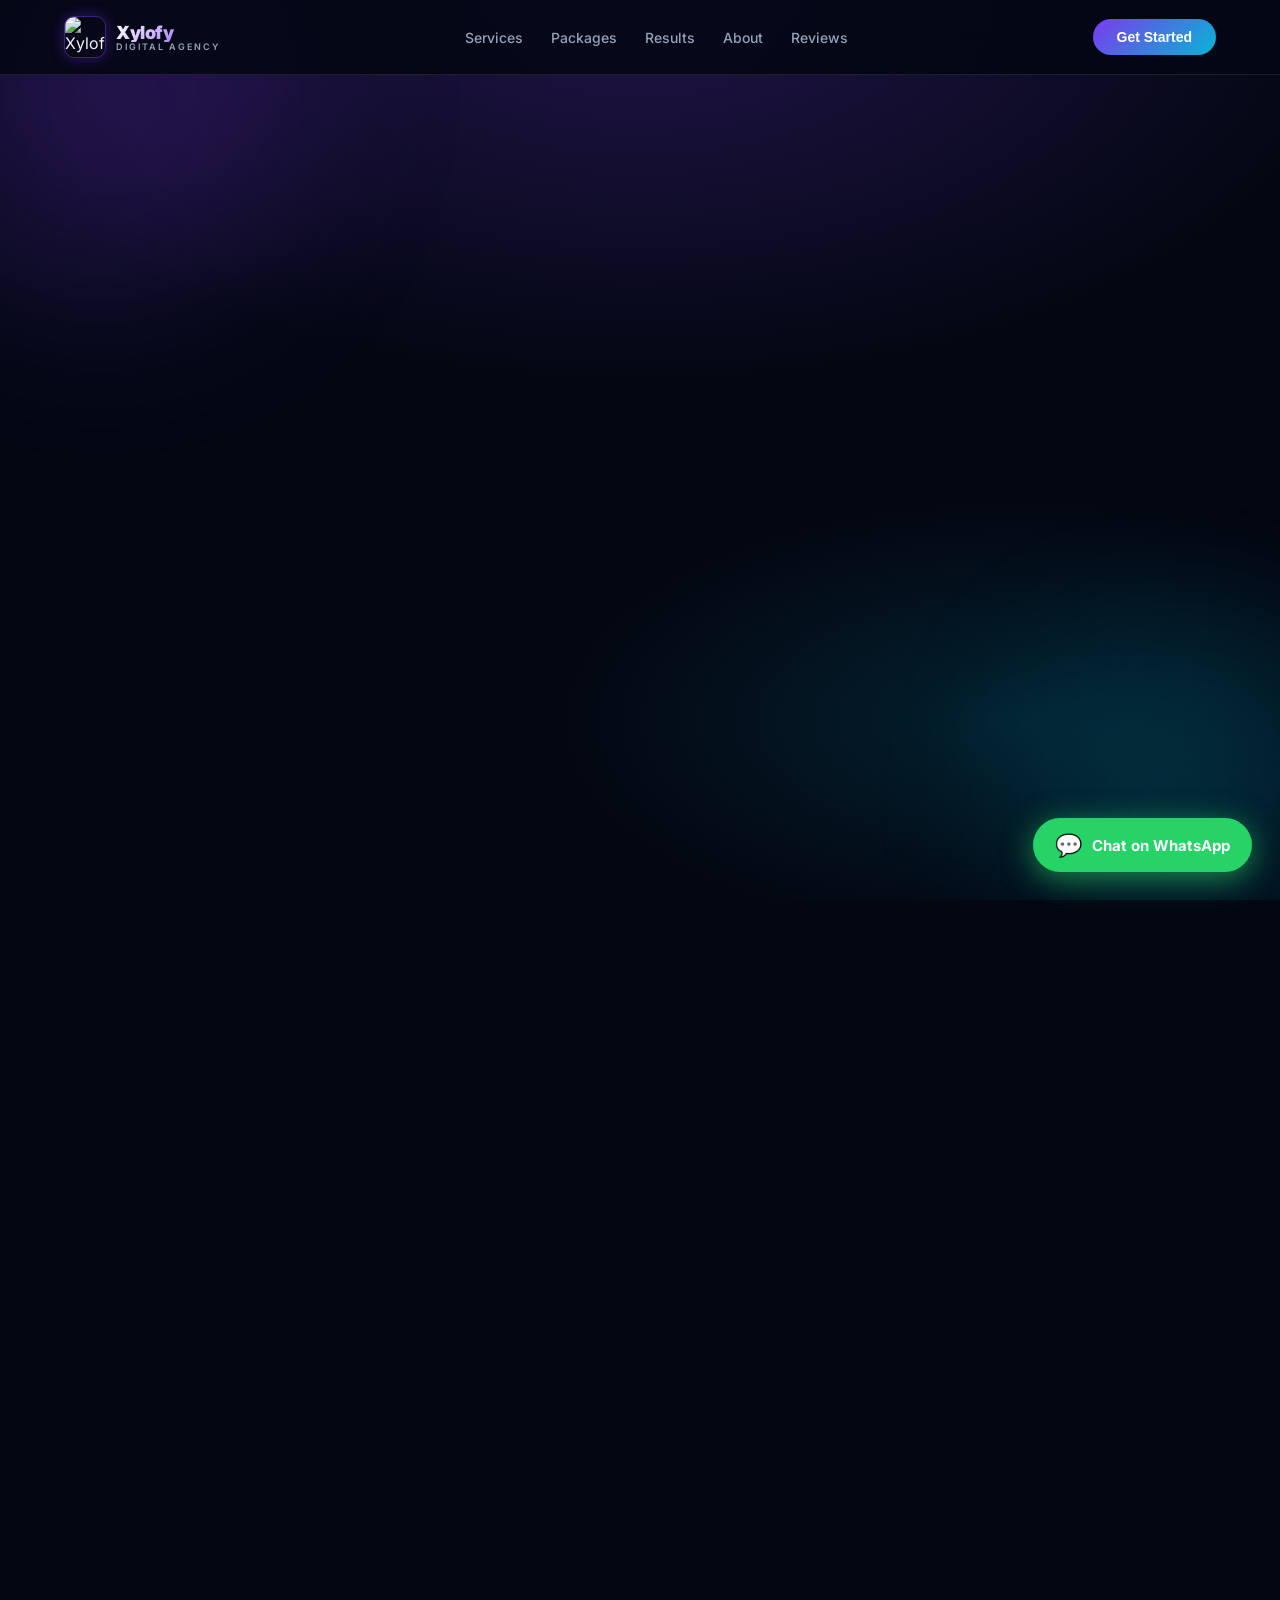
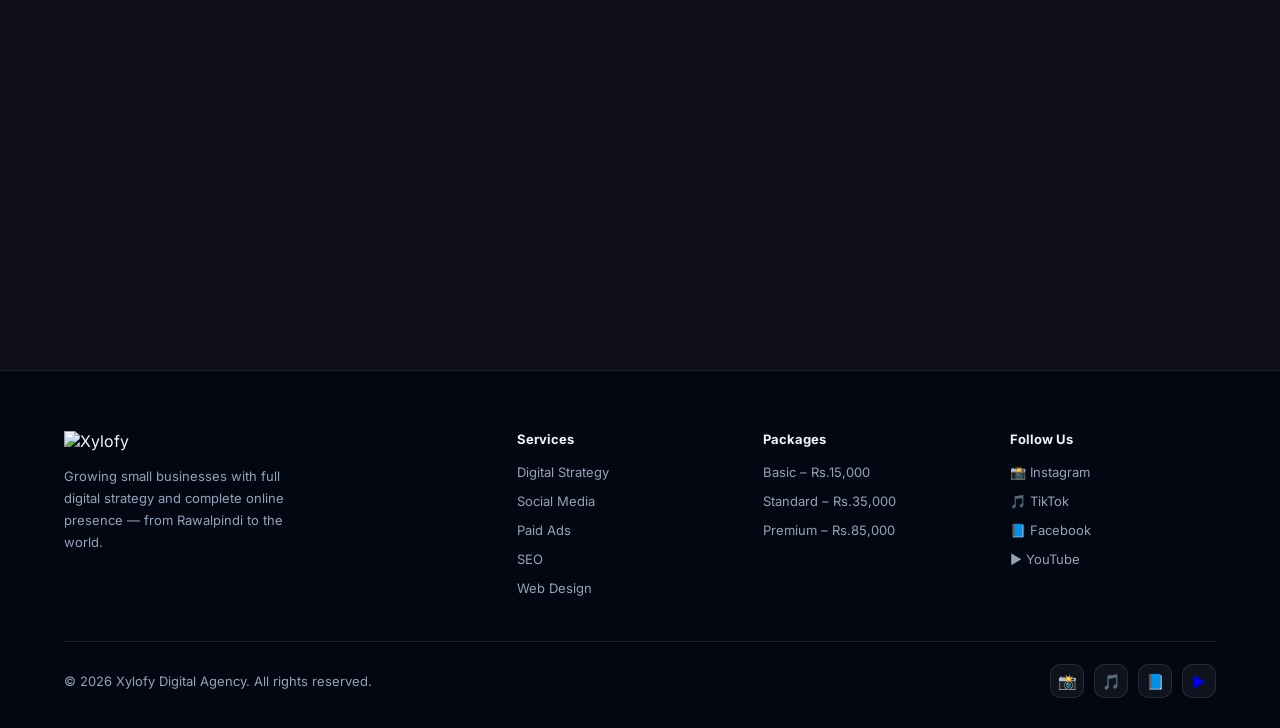
==== commit ffc41232: "Update fmt.Println message from 'Hello' to 'Goodbye'" ====
--- a/index.html
+++ b/index.html
@@ -178,7 +178,7 @@
 <link href="https://fonts.googleapis.com/css2?family=Inter:wght@300;400;500;600;700;800;900&display=swap" rel="stylesheet"/>
 <script src="https://www.gstatic.com/firebasejs/10.7.1/firebase-app-compat.js"></script>
 <script src="https://www.gstatic.com/firebasejs/10.7.1/firebase-firestore-compat.js"></script>
-<link rel="stylesheet" href="css/style.css"/>
+<link rel="stylesheet" href="style.css"/>
 </head>
 <body>
 
@@ -428,6 +428,6 @@
 
 <script src="https://www.gstatic.com/firebasejs/10.7.1/firebase-app-compat.js"></script>
 <script src="https://www.gstatic.com/firebasejs/10.7.1/firebase-firestore-compat.js"></script>
-<script src="js/script.js"></script>
+<script src="script.js"></script>
 </body>
-</html>+</html>
--- a/style.css
+++ b/style.css
@@ -0,0 +1,169 @@
+*{margin:0;padding:0;box-sizing:border-box}
+:root{
+  --c1:#7c3aed;--c2:#06b6d4;--c3:#a855f7;
+  --bg:#030712;--bg2:#0f0f1a;--bg3:#12122a;
+  --glass:rgba(255,255,255,0.05);--glassborder:rgba(255,255,255,0.1);
+  --text:#f1f5f9;--muted:#94a3b8;
+}
+html{scroll-behavior:smooth}
+body{font-family:'Inter',sans-serif;background:var(--bg);color:var(--text);overflow-x:hidden}
+
+/* NAV */
+nav{position:fixed;top:0;width:100%;z-index:100;padding:16px 5%;display:flex;align-items:center;justify-content:space-between;background:rgba(3,7,18,0.85);backdrop-filter:blur(20px);border-bottom:1px solid var(--glassborder)}
+.nav-logo{display:flex;align-items:center;gap:10px;text-decoration:none}
+.nav-logo img{height:42px;width:42px;object-fit:cover;border-radius:10px;border:1.5px solid rgba(124,58,237,0.5);box-shadow:0 0 14px rgba(124,58,237,0.35)}
+.nav-logo-text{display:flex;flex-direction:column;line-height:1}
+.nav-logo-name{font-size:18px;font-weight:900;background:linear-gradient(135deg,#fff,var(--c1));-webkit-background-clip:text;background-clip:text;-webkit-text-fill-color:transparent;letter-spacing:-0.5px}
+.nav-logo-sub{font-size:9px;font-weight:600;color:var(--muted);text-transform:uppercase;letter-spacing:2px}
+.nav-links{display:flex;gap:28px;list-style:none}
+.nav-links a{color:var(--muted);text-decoration:none;font-size:14px;font-weight:500;transition:.3s}
+.nav-links a:hover{color:#fff}
+.nav-cta{background:linear-gradient(135deg,var(--c1),var(--c2));border:none;color:#fff;padding:10px 24px;border-radius:50px;font-size:14px;font-weight:600;cursor:pointer;transition:.3s}
+.nav-cta:hover{transform:translateY(-2px);box-shadow:0 8px 30px rgba(124,58,237,0.4)}
+
+/* HERO */
+.hero{min-height:100vh;display:flex;align-items:center;justify-content:center;text-align:center;padding:100px 5% 60px;position:relative;overflow:hidden}
+.hero-bg{position:absolute;inset:0;background:radial-gradient(ellipse 80% 60% at 50% 0%,rgba(124,58,237,0.25),transparent 70%),radial-gradient(ellipse 60% 40% at 80% 80%,rgba(6,182,212,0.15),transparent 60%);z-index:0}
+.orb{position:absolute;border-radius:50%;filter:blur(80px);animation:float 6s ease-in-out infinite}
+.orb1{width:400px;height:400px;background:rgba(124,58,237,0.2);top:-100px;left:-100px}
+.orb2{width:300px;height:300px;background:rgba(6,182,212,0.15);bottom:-50px;right:-50px;animation-delay:3s}
+@keyframes float{0%,100%{transform:translateY(0)}50%{transform:translateY(-30px)}}
+.hero-content{position:relative;z-index:1;max-width:820px}
+.hero-badge{display:inline-flex;align-items:center;gap:8px;background:var(--glass);border:1px solid var(--glassborder);padding:8px 20px;border-radius:50px;font-size:13px;color:var(--c2);margin-bottom:28px;backdrop-filter:blur(10px)}
+.hero-badge span{width:8px;height:8px;background:var(--c2);border-radius:50%;animation:pulse 2s infinite}
+@keyframes pulse{0%,100%{opacity:1;transform:scale(1)}50%{opacity:.5;transform:scale(1.5)}}
+h1{font-size:clamp(38px,7vw,78px);font-weight:900;line-height:1.05;margin-bottom:24px;letter-spacing:-2px}
+.grad{background:linear-gradient(135deg,#fff 30%,var(--c1) 60%,var(--c2));-webkit-background-clip:text;background-clip:text;-webkit-text-fill-color:transparent}
+.hero p{font-size:clamp(15px,2vw,19px);color:var(--muted);max-width:560px;margin:0 auto 40px;line-height:1.7}
+.hero-btns{display:flex;gap:16px;justify-content:center;flex-wrap:wrap}
+.btn-primary{background:linear-gradient(135deg,var(--c1),var(--c2));color:#fff;padding:15px 34px;border-radius:50px;text-decoration:none;font-weight:700;font-size:15px;transition:.3s;border:none;cursor:pointer;display:inline-block}
+.btn-primary:hover{transform:translateY(-3px);box-shadow:0 12px 40px rgba(124,58,237,0.5)}
+.btn-outline{background:transparent;border:1px solid var(--glassborder);color:#fff;padding:15px 34px;border-radius:50px;text-decoration:none;font-weight:600;font-size:15px;transition:.3s;backdrop-filter:blur(10px);display:inline-block}
+.btn-outline:hover{border-color:var(--c1);background:rgba(124,58,237,0.1)}
+.hero-stats{display:flex;gap:48px;justify-content:center;margin-top:60px;flex-wrap:wrap}
+.stat-num{font-size:34px;font-weight:900;background:linear-gradient(135deg,var(--c1),var(--c2));-webkit-background-clip:text;background-clip:text;-webkit-text-fill-color:transparent}
+.stat-label{font-size:13px;color:var(--muted);margin-top:4px}
+
+/* SECTIONS */
+section{padding:100px 5%}
+.section-tag{display:inline-block;background:rgba(124,58,237,0.15);border:1px solid rgba(124,58,237,0.3);color:var(--c3);padding:6px 16px;border-radius:50px;font-size:12px;font-weight:600;letter-spacing:1px;text-transform:uppercase;margin-bottom:16px}
+.section-title{font-size:clamp(26px,4vw,46px);font-weight:800;line-height:1.2;margin-bottom:14px}
+.section-sub{color:var(--muted);font-size:16px;max-width:520px;line-height:1.7}
+.center{text-align:center;display:flex;flex-direction:column;align-items:center}
+
+/* SERVICES */
+.services-grid{display:grid;grid-template-columns:repeat(auto-fit,minmax(270px,1fr));gap:24px;margin-top:56px}
+.service-card{background:var(--glass);border:1px solid var(--glassborder);border-radius:20px;padding:30px;backdrop-filter:blur(20px);transition:.3s;position:relative;overflow:hidden}
+.service-card::before{content:'';position:absolute;inset:0;background:linear-gradient(135deg,rgba(124,58,237,0.08),transparent);opacity:0;transition:.3s}
+.service-card:hover{transform:translateY(-8px);border-color:rgba(124,58,237,0.4)}
+.service-card:hover::before{opacity:1}
+.svc-icon{width:52px;height:52px;background:linear-gradient(135deg,var(--c1),var(--c2));border-radius:14px;display:flex;align-items:center;justify-content:center;font-size:22px;margin-bottom:18px}
+.service-card h3{font-size:19px;font-weight:700;margin-bottom:10px}
+.service-card p{color:var(--muted);font-size:14px;line-height:1.7}
+
+/* RESULTS */
+.results{background:var(--bg2)}
+.results-grid{display:grid;grid-template-columns:repeat(auto-fit,minmax(290px,1fr));gap:24px;margin-top:56px}
+.result-card{background:var(--glass);border:1px solid var(--glassborder);border-radius:20px;overflow:hidden;backdrop-filter:blur(20px);transition:.3s}
+.result-card:hover{transform:translateY(-6px);border-color:rgba(6,182,212,0.4)}
+.result-card img{width:100%;height:190px;object-fit:cover;object-position:top}
+.result-body{padding:22px}
+.result-body h3{font-size:17px;font-weight:700;margin-bottom:8px}
+.result-body p{color:var(--muted);font-size:13px;line-height:1.6}
+.result-tag{display:inline-block;background:rgba(6,182,212,0.15);border:1px solid rgba(6,182,212,0.3);color:var(--c2);padding:4px 12px;border-radius:50px;font-size:11px;font-weight:600;margin-top:10px}
+
+/* PACKAGES */
+.packages{background:var(--bg3)}
+.pkg-grid{display:grid;grid-template-columns:repeat(auto-fit,minmax(280px,1fr));gap:28px;margin-top:60px;align-items:start}
+.pkg-card{background:var(--glass);border:1px solid var(--glassborder);border-radius:24px;padding:36px;backdrop-filter:blur(20px);transition:.4s;position:relative;overflow:hidden}
+.pkg-card.popular{border-color:var(--c1);background:rgba(124,58,237,0.08)}
+.pkg-card:hover{transform:translateY(-10px)}
+.popular-badge{position:absolute;top:20px;right:20px;background:linear-gradient(135deg,var(--c1),var(--c2));color:#fff;font-size:11px;font-weight:700;padding:4px 12px;border-radius:50px;letter-spacing:.5px}
+.pkg-name{font-size:14px;font-weight:600;color:var(--muted);text-transform:uppercase;letter-spacing:1px;margin-bottom:12px}
+.pkg-price{font-size:46px;font-weight:900;margin-bottom:4px;background:linear-gradient(135deg,var(--c1),var(--c2));-webkit-background-clip:text;background-clip:text;-webkit-text-fill-color:transparent;line-height:1}
+.pkg-currency{font-size:18px;font-weight:700;color:var(--muted)}
+.pkg-period{font-size:13px;color:var(--muted);margin-bottom:24px}
+.pkg-divider{height:1px;background:var(--glassborder);margin:24px 0}
+.pkg-features{list-style:none;display:flex;flex-direction:column;gap:12px;margin-bottom:32px}
+.pkg-features li{font-size:14px;color:var(--muted);display:flex;align-items:center;gap:10px}
+.pkg-features li::before{content:'✓';color:var(--c2);font-weight:700;font-size:15px;flex-shrink:0}
+.pkg-btn{width:100%;padding:14px;border-radius:50px;font-size:15px;font-weight:700;cursor:pointer;transition:.3s;border:none}
+.pkg-btn-outline{background:transparent;border:1.5px solid var(--glassborder);color:#fff}
+.pkg-btn-outline:hover{border-color:var(--c1);background:rgba(124,58,237,0.15)}
+.pkg-btn-fill{background:linear-gradient(135deg,var(--c1),var(--c2));color:#fff}
+.pkg-btn-fill:hover{box-shadow:0 10px 30px rgba(124,58,237,0.5);transform:translateY(-2px)}
+
+/* ABOUT */
+.about-wrap{display:grid;grid-template-columns:1fr 1fr;gap:80px;align-items:center;margin-top:56px}
+.about-img-wrap{position:relative}
+.about-img-wrap img{width:100%;border-radius:24px;object-fit:cover}
+.about-glow{position:absolute;inset:-2px;border-radius:26px;background:linear-gradient(135deg,var(--c1),var(--c2));z-index:-1;opacity:.5;filter:blur(20px)}
+.about-text h2{font-size:clamp(26px,3vw,40px);font-weight:800;margin-bottom:18px;line-height:1.2}
+.about-text p{color:var(--muted);font-size:15px;line-height:1.8;margin-bottom:14px}
+.feat-list{margin-top:28px;display:flex;flex-direction:column;gap:14px}
+.feat{display:flex;align-items:flex-start;gap:14px}
+.feat-icon{width:38px;height:38px;background:linear-gradient(135deg,var(--c1),var(--c2));border-radius:11px;display:flex;align-items:center;justify-content:center;font-size:17px;flex-shrink:0}
+.feat-text h4{font-size:14px;font-weight:700;margin-bottom:3px}
+.feat-text p{font-size:13px;color:var(--muted)}
+
+/* TESTIMONIALS */
+.testimonials{background:var(--bg2)}
+.test-grid{display:grid;grid-template-columns:repeat(auto-fit,minmax(280px,1fr));gap:24px;margin-top:56px}
+.test-card{background:var(--glass);border:1px solid var(--glassborder);border-radius:20px;padding:30px;backdrop-filter:blur(20px);transition:.3s}
+.test-card:hover{border-color:rgba(168,85,247,0.4);transform:translateY(-4px)}
+.stars{color:#fbbf24;font-size:17px;margin-bottom:14px}
+.test-card p{color:var(--muted);font-size:14px;line-height:1.7;font-style:italic;margin-bottom:22px}
+.test-author{display:flex;align-items:center;gap:12px}
+.avatar{width:42px;height:42px;border-radius:50%;background:linear-gradient(135deg,var(--c1),var(--c2));display:flex;align-items:center;justify-content:center;font-size:17px}
+.author-name{font-size:14px;font-weight:700}
+.author-role{font-size:12px;color:var(--muted)}
+
+/* MODAL */
+.modal-overlay{display:none;position:fixed;inset:0;background:rgba(0,0,0,0.75);z-index:999;backdrop-filter:blur(8px);align-items:center;justify-content:center;padding:20px}
+.modal-overlay.open{display:flex}
+.modal{background:#0f0f1a;border:1px solid var(--glassborder);border-radius:28px;padding:44px;max-width:520px;width:100%;position:relative;animation:modalIn .3s ease}
+@keyframes modalIn{from{opacity:0;transform:scale(.94) translateY(20px)}to{opacity:1;transform:scale(1) translateY(0)}}
+.modal-close{position:absolute;top:18px;right:18px;background:var(--glass);border:1px solid var(--glassborder);color:var(--muted);width:34px;height:34px;border-radius:50%;cursor:pointer;font-size:18px;display:flex;align-items:center;justify-content:center;transition:.3s}
+.modal-close:hover{color:#fff;background:rgba(124,58,237,0.3)}
+.modal-pkg-badge{display:inline-block;background:linear-gradient(135deg,var(--c1),var(--c2));color:#fff;padding:5px 16px;border-radius:50px;font-size:12px;font-weight:700;margin-bottom:16px}
+.modal h2{font-size:24px;font-weight:800;margin-bottom:6px}
+.modal-sub{color:var(--muted);font-size:14px;margin-bottom:28px}
+.form-group{margin-bottom:16px}
+.form-group label{display:block;font-size:13px;font-weight:600;color:var(--muted);margin-bottom:7px}
+.form-group input,.form-group textarea{width:100%;background:rgba(255,255,255,0.05);border:1px solid var(--glassborder);border-radius:12px;padding:13px 15px;color:#fff;font-size:14px;font-family:'Inter',sans-serif;outline:none;transition:.3s}
+.form-group input:focus,.form-group textarea:focus{border-color:var(--c1);background:rgba(124,58,237,0.08)}
+.form-group textarea{resize:vertical;min-height:100px}
+.form-row{display:grid;grid-template-columns:1fr 1fr;gap:14px}
+.modal-selected-pkg{background:rgba(124,58,237,0.1);border:1px solid rgba(124,58,237,0.3);border-radius:12px;padding:12px 16px;margin-bottom:20px;font-size:13px;color:var(--c3);font-weight:600}
+.submit-btn{width:100%;padding:15px;border-radius:50px;font-size:15px;font-weight:700;cursor:pointer;border:none;background:linear-gradient(135deg,var(--c1),var(--c2));color:#fff;transition:.3s;margin-top:4px}
+.submit-btn:hover{box-shadow:0 10px 30px rgba(124,58,237,0.5);transform:translateY(-2px)}
+.submit-btn:disabled{opacity:.6;cursor:not-allowed;transform:none}
+.success-msg{display:none;text-align:center;padding:20px 0}
+.success-msg .checkmark{font-size:56px;margin-bottom:16px}
+.success-msg h3{font-size:22px;font-weight:800;margin-bottom:8px}
+.success-msg p{color:var(--muted);font-size:14px}
+
+/* FOOTER */
+footer{background:var(--bg);border-top:1px solid var(--glassborder);padding:60px 5% 30px}
+.footer-top{display:grid;grid-template-columns:2fr 1fr 1fr 1fr;gap:40px;margin-bottom:44px}
+.footer-brand img{height:38px;margin-bottom:14px}
+.footer-brand p{color:var(--muted);font-size:13px;line-height:1.7;max-width:240px}
+.footer-col h4{font-size:13px;font-weight:700;margin-bottom:14px}
+.footer-col ul{list-style:none;display:flex;flex-direction:column;gap:9px}
+.footer-col a{color:var(--muted);text-decoration:none;font-size:13px;transition:.3s}
+.footer-col a:hover{color:#fff}
+.footer-bottom{border-top:1px solid var(--glassborder);padding-top:22px;display:flex;align-items:center;justify-content:space-between}
+.footer-bottom p{font-size:13px;color:var(--muted)}
+.social-links{display:flex;gap:10px}
+.social-link{width:34px;height:34px;background:var(--glass);border:1px solid var(--glassborder);border-radius:10px;display:flex;align-items:center;justify-content:center;text-decoration:none;font-size:15px;transition:.3s}
+.social-link:hover{background:linear-gradient(135deg,var(--c1),var(--c2));border-color:transparent}
+
+.fade-up{opacity:0;transform:translateY(40px);transition:opacity .7s ease,transform .7s ease}
+.fade-up.visible{opacity:1;transform:translateY(0)}
+
+@media(max-width:768px){
+  .nav-links{display:none}
+  .about-wrap{grid-template-columns:1fr}
+  .footer-top{grid-template-columns:1fr 1fr}
+  .form-row{grid-template-columns:1fr}
+}
